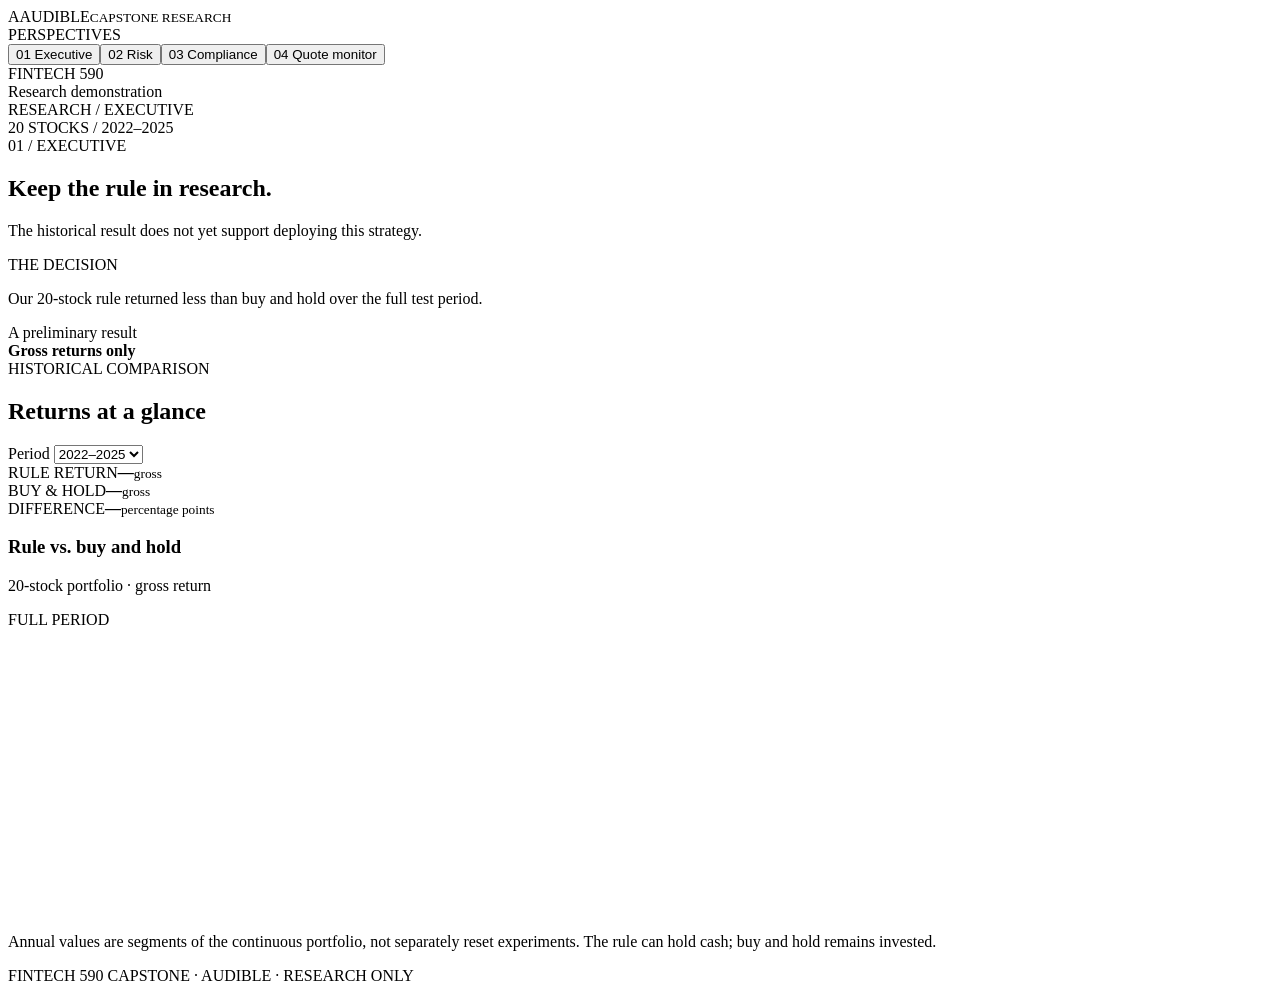
==== capstone_html/audible_html/index.html @ cc160c87 "Add 20-stock HTML capstone team handoff" ====
<!doctype html>
<html lang="en">
<head><meta charset="utf-8"><meta name="viewport" content="width=device-width,initial-scale=1"><title>Audible | Research dashboard</title><link rel="stylesheet" href="/styles.css"><script src="/app.js" defer></script></head>
<body>
<aside class="sidebar"><div class="brand"><span class="brand-mark">A</span><span>AUDIBLE<small>CAPSTONE RESEARCH</small></span></div><div class="nav-label">PERSPECTIVES</div><nav aria-label="Dashboard views"><button class="nav active" data-view="executive">01 <span>Executive</span></button><button class="nav" data-view="risk">02 <span>Risk</span></button><button class="nav" data-view="compliance">03 <span>Compliance</span></button><button class="nav" data-view="quotes">04 <span>Quote monitor</span></button></nav><div class="side-foot">FINTECH 590<br><span>Research demonstration</span></div></aside>
<main><header class="top"><div>RESEARCH / <span id="crumb">EXECUTIVE</span></div><div class="top-right">20 STOCKS <span class="separator">/</span> 2022–2025</div></header>
<section id="executive" class="view"><div class="eyebrow">01 / EXECUTIVE</div><h1>Keep the rule in research.</h1><p class="lede">The historical result does not yet support deploying this strategy.</p><div class="insight"><div><span class="label light">THE DECISION</span><p>Our 20-stock rule returned less than buy and hold over the full test period.</p></div><div class="insight-side">A preliminary result<br><strong>Gross returns only</strong></div></div>
<div class="section-row"><div><div class="label">HISTORICAL COMPARISON</div><h2>Returns at a glance</h2></div><label class="select-label" for="period">Period <select id="period"><option value="All">2022–2025</option><option>2022</option><option>2023</option><option>2024</option><option>2025</option></select></label></div>
<div class="metrics"><article><span>RULE RETURN</span><strong id="rule-return">—</strong><small>gross</small></article><article><span>BUY &amp; HOLD</span><strong id="buy-return">—</strong><small>gross</small></article><article><span>DIFFERENCE</span><strong id="difference">—</strong><small>percentage points</small></article></div>
<div class="card chart-card"><div class="card-heading"><div><h3>Rule vs. buy and hold</h3><p>20-stock portfolio · gross return</p></div><span class="tag" id="period-tag">FULL PERIOD</span></div><svg id="return-chart" viewBox="0 0 800 180" role="img" aria-label="Comparison of rule and buy and hold returns"></svg><p class="footnote">Annual values are segments of the continuous portfolio, not separately reset experiments. The rule can hold cash; buy and hold remains invested.</p></div></section>
<section id="risk" class="view" hidden><div class="eyebrow">02 / RISK</div><h1>Compare the risk, too.</h1><p class="lede">The rule had a smaller historical drawdown, but the portfolios had different exposures.</p><div class="section-row"><div><div class="label">2022–2025 · FIXED FULL PERIOD</div><h2>Maximum drawdown</h2></div><span class="tag">GROSS · DAILY CLOSES</span></div><div class="metrics two"><article><span>RULE MAX DRAWDOWN</span><strong>−21.27%</strong><small>trough: Oct 12, 2022</small></article><article><span>BUY &amp; HOLD MAX DRAWDOWN</span><strong>−25.36%</strong><small>trough: Sep 30, 2022</small></article></div><div class="card chart-card"><div class="card-heading"><div><h3>Largest peak-to-trough decline</h3><p>Separate trough dates; smaller magnitude is not proof of lower future risk.</p></div></div><svg id="risk-chart" viewBox="0 0 800 180" role="img" aria-label="Comparison of maximum drawdowns"></svg></div><div class="three-notes"><article><b>Exposure</b><p>The rule may hold cash while the benchmark stays invested.</p></article><article><b>Sample</b><p>Selected after the test period; 10 of 20 names are semiconductor-related.</p></article><article><b>Costs</b><p>The quote-based policy blocks a net estimate because three required events have crossed quotes.</p></article></div></section>
<section id="compliance" class="view" hidden><div class="eyebrow">03 / COMPLIANCE</div><h1>Keep the evidence traceable.</h1><p class="lede">The result is a retrospective, gross-only research finding—not a live strategy signal.</p><div class="card audit"><div class="audit-row"><b>Historical source</b><p>WRDS / CRSP daily data, 2022–2025. The stocks were selected in 2026.</p></div><div class="audit-row"><b>Method</b><p>Equal initial allocations; each stock is held when its prior session return is positive, otherwise its sleeve holds cash. No cross-sleeve rebalancing.</p></div><div class="audit-row"><b>Output</b><p>Derived aggregate results are loaded from a local CSV. The quote-based cost estimate is blocked; gross is not net.</p></div><div class="audit-row"><b>Quote source</b><p>Twelve Data snapshots are fetched separately. They do not update the fixed historical backtest. Quote date and retrieval time are different fields.</p></div><div class="audit-row"><b>Reproducibility</b><p>Source data and calculation code are retained in WRDS. A clean-machine cold start and complete independent reproduction still need verification.</p></div></div><p class="footnote">These are research controls and limitations, not a representation of legal or regulatory compliance.</p></section>
<section id="quotes" class="view" hidden><div class="eyebrow">04 / QUOTE MONITOR</div><h1>A snapshot, not a backtest.</h1><p class="lede">Latest available prices for the same 20 symbols. This page does not update historical results.</p><div class="status" id="status">Checking saved snapshot…</div><div class="section-row"><div><div class="label">TWELVE DATA</div><h2>Latest saved quotes</h2></div><label class="select-label" for="search">Find a symbol <input id="search" type="search" placeholder="e.g. NVDA"></label></div><div class="card table-wrap"><table><thead><tr><th>Symbol</th><th>Exchange</th><th>Price (USD)</th><th>Quote date</th><th>Retrieved (UTC)</th></tr></thead><tbody id="quotes-body"></tbody></table></div><p class="footnote">This is a periodically refreshed snapshot, not a tick-by-tick feed; quotes may be delayed or stale. Check both dates before using a value.</p></section>
<footer>FINTECH 590 CAPSTONE <span>·</span> AUDIBLE <span>·</span> RESEARCH ONLY</footer></main></body></html>
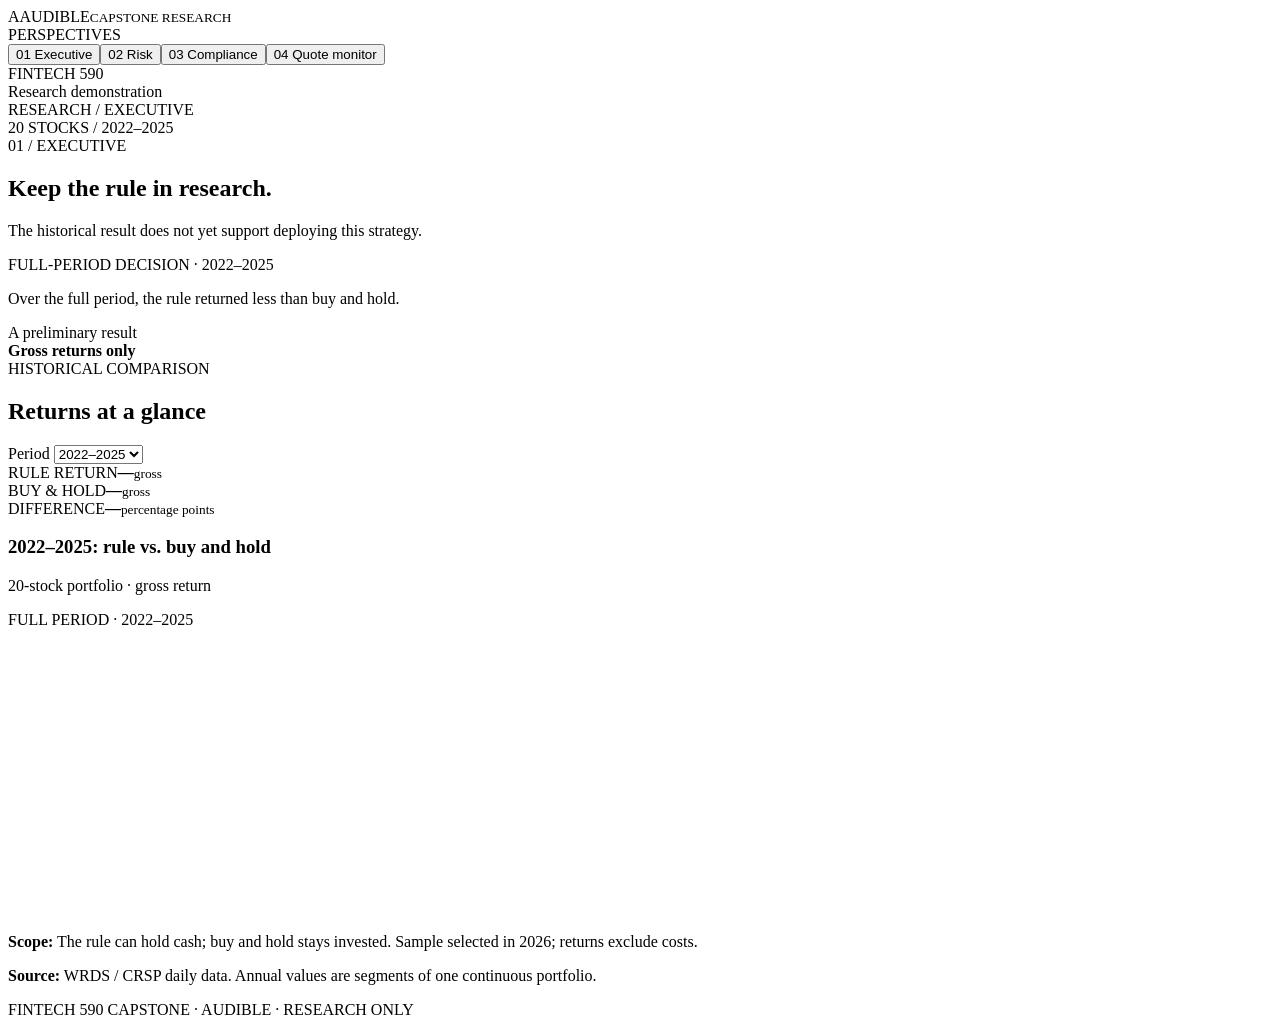
==== commit b0e971d7: "Clarify dashboard periods and chart baselines" ====
--- a/capstone_html/audible_html/index.html
+++ b/capstone_html/audible_html/index.html
@@ -4,11 +4,11 @@
 <body>
 <aside class="sidebar"><div class="brand"><span class="brand-mark">A</span><span>AUDIBLE<small>CAPSTONE RESEARCH</small></span></div><div class="nav-label">PERSPECTIVES</div><nav aria-label="Dashboard views"><button class="nav active" data-view="executive">01 <span>Executive</span></button><button class="nav" data-view="risk">02 <span>Risk</span></button><button class="nav" data-view="compliance">03 <span>Compliance</span></button><button class="nav" data-view="quotes">04 <span>Quote monitor</span></button></nav><div class="side-foot">FINTECH 590<br><span>Research demonstration</span></div></aside>
 <main><header class="top"><div>RESEARCH / <span id="crumb">EXECUTIVE</span></div><div class="top-right">20 STOCKS <span class="separator">/</span> 2022–2025</div></header>
-<section id="executive" class="view"><div class="eyebrow">01 / EXECUTIVE</div><h1>Keep the rule in research.</h1><p class="lede">The historical result does not yet support deploying this strategy.</p><div class="insight"><div><span class="label light">THE DECISION</span><p>Our 20-stock rule returned less than buy and hold over the full test period.</p></div><div class="insight-side">A preliminary result<br><strong>Gross returns only</strong></div></div>
+<section id="executive" class="view"><div class="eyebrow">01 / EXECUTIVE</div><h1>Keep the rule in research.</h1><p class="lede">The historical result does not yet support deploying this strategy.</p><div class="insight"><div><span class="label light">FULL-PERIOD DECISION · 2022–2025</span><p>Over the full period, the rule returned less than buy and hold.</p></div><div class="insight-side">A preliminary result<br><strong>Gross returns only</strong></div></div>
 <div class="section-row"><div><div class="label">HISTORICAL COMPARISON</div><h2>Returns at a glance</h2></div><label class="select-label" for="period">Period <select id="period"><option value="All">2022–2025</option><option>2022</option><option>2023</option><option>2024</option><option>2025</option></select></label></div>
 <div class="metrics"><article><span>RULE RETURN</span><strong id="rule-return">—</strong><small>gross</small></article><article><span>BUY &amp; HOLD</span><strong id="buy-return">—</strong><small>gross</small></article><article><span>DIFFERENCE</span><strong id="difference">—</strong><small>percentage points</small></article></div>
-<div class="card chart-card"><div class="card-heading"><div><h3>Rule vs. buy and hold</h3><p>20-stock portfolio · gross return</p></div><span class="tag" id="period-tag">FULL PERIOD</span></div><svg id="return-chart" viewBox="0 0 800 180" role="img" aria-label="Comparison of rule and buy and hold returns"></svg><p class="footnote">Annual values are segments of the continuous portfolio, not separately reset experiments. The rule can hold cash; buy and hold remains invested.</p></div></section>
-<section id="risk" class="view" hidden><div class="eyebrow">02 / RISK</div><h1>Compare the risk, too.</h1><p class="lede">The rule had a smaller historical drawdown, but the portfolios had different exposures.</p><div class="section-row"><div><div class="label">2022–2025 · FIXED FULL PERIOD</div><h2>Maximum drawdown</h2></div><span class="tag">GROSS · DAILY CLOSES</span></div><div class="metrics two"><article><span>RULE MAX DRAWDOWN</span><strong>−21.27%</strong><small>trough: Oct 12, 2022</small></article><article><span>BUY &amp; HOLD MAX DRAWDOWN</span><strong>−25.36%</strong><small>trough: Sep 30, 2022</small></article></div><div class="card chart-card"><div class="card-heading"><div><h3>Largest peak-to-trough decline</h3><p>Separate trough dates; smaller magnitude is not proof of lower future risk.</p></div></div><svg id="risk-chart" viewBox="0 0 800 180" role="img" aria-label="Comparison of maximum drawdowns"></svg></div><div class="three-notes"><article><b>Exposure</b><p>The rule may hold cash while the benchmark stays invested.</p></article><article><b>Sample</b><p>Selected after the test period; 10 of 20 names are semiconductor-related.</p></article><article><b>Costs</b><p>The quote-based policy blocks a net estimate because three required events have crossed quotes.</p></article></div></section>
+<div class="card chart-card"><div class="card-heading"><div><h3 id="return-title">2022–2025: rule vs. buy and hold</h3><p>20-stock portfolio · gross return</p></div><span class="tag" id="period-tag">FULL PERIOD · 2022–2025</span></div><svg id="return-chart" viewBox="0 0 800 180" role="img" aria-label="Comparison of rule and buy and hold returns"></svg><p class="chart-note"><strong>Scope:</strong> The rule can hold cash; buy and hold stays invested. Sample selected in 2026; returns exclude costs.</p><p class="chart-note"><strong>Source:</strong> WRDS / CRSP daily data. Annual values are segments of one continuous portfolio.</p></div></section>
+<section id="risk" class="view" hidden><div class="eyebrow">02 / RISK</div><h1>Compare the risk, too.</h1><p class="lede">The rule had a smaller historical drawdown, but the portfolios had different exposures.</p><div class="section-row"><div><div class="label">2022–2025 · FIXED FULL PERIOD</div><h2>Maximum drawdown</h2></div><span class="tag">GROSS · DAILY CLOSES</span></div><div class="metrics two"><article><span>RULE MAX DRAWDOWN</span><strong>−21.27%</strong><small>trough: Oct 12, 2022</small></article><article><span>BUY &amp; HOLD MAX DRAWDOWN</span><strong>−25.36%</strong><small>trough: Sep 30, 2022</small></article></div><div class="card chart-card"><div class="card-heading"><div><h3>2022–2025: largest peak-to-trough decline</h3><p>Separate trough dates; smaller magnitude is not proof of lower future risk.</p></div></div><svg id="risk-chart" viewBox="0 0 800 180" role="img" aria-label="2022 to 2025 maximum drawdown: rule minus 21.27 percent; buy and hold minus 25.36 percent."></svg><p class="chart-note"><strong>Source:</strong> WRDS / CRSP daily data; gross results for 20 stocks selected in 2026.</p></div><div class="three-notes"><article><b>Exposure</b><p>The rule may hold cash while the benchmark stays invested.</p></article><article><b>Sample</b><p>Selected after the test period; 10 of 20 names are semiconductor-related.</p></article><article><b>Costs</b><p>The quote-based policy blocks a net estimate because three required events have crossed quotes.</p></article></div></section>
 <section id="compliance" class="view" hidden><div class="eyebrow">03 / COMPLIANCE</div><h1>Keep the evidence traceable.</h1><p class="lede">The result is a retrospective, gross-only research finding—not a live strategy signal.</p><div class="card audit"><div class="audit-row"><b>Historical source</b><p>WRDS / CRSP daily data, 2022–2025. The stocks were selected in 2026.</p></div><div class="audit-row"><b>Method</b><p>Equal initial allocations; each stock is held when its prior session return is positive, otherwise its sleeve holds cash. No cross-sleeve rebalancing.</p></div><div class="audit-row"><b>Output</b><p>Derived aggregate results are loaded from a local CSV. The quote-based cost estimate is blocked; gross is not net.</p></div><div class="audit-row"><b>Quote source</b><p>Twelve Data snapshots are fetched separately. They do not update the fixed historical backtest. Quote date and retrieval time are different fields.</p></div><div class="audit-row"><b>Reproducibility</b><p>Source data and calculation code are retained in WRDS. A clean-machine cold start and complete independent reproduction still need verification.</p></div></div><p class="footnote">These are research controls and limitations, not a representation of legal or regulatory compliance.</p></section>
 <section id="quotes" class="view" hidden><div class="eyebrow">04 / QUOTE MONITOR</div><h1>A snapshot, not a backtest.</h1><p class="lede">Latest available prices for the same 20 symbols. This page does not update historical results.</p><div class="status" id="status">Checking saved snapshot…</div><div class="section-row"><div><div class="label">TWELVE DATA</div><h2>Latest saved quotes</h2></div><label class="select-label" for="search">Find a symbol <input id="search" type="search" placeholder="e.g. NVDA"></label></div><div class="card table-wrap"><table><thead><tr><th>Symbol</th><th>Exchange</th><th>Price (USD)</th><th>Quote date</th><th>Retrieved (UTC)</th></tr></thead><tbody id="quotes-body"></tbody></table></div><p class="footnote">This is a periodically refreshed snapshot, not a tick-by-tick feed; quotes may be delayed or stale. Check both dates before using a value.</p></section>
 <footer>FINTECH 590 CAPSTONE <span>·</span> AUDIBLE <span>·</span> RESEARCH ONLY</footer></main></body></html>
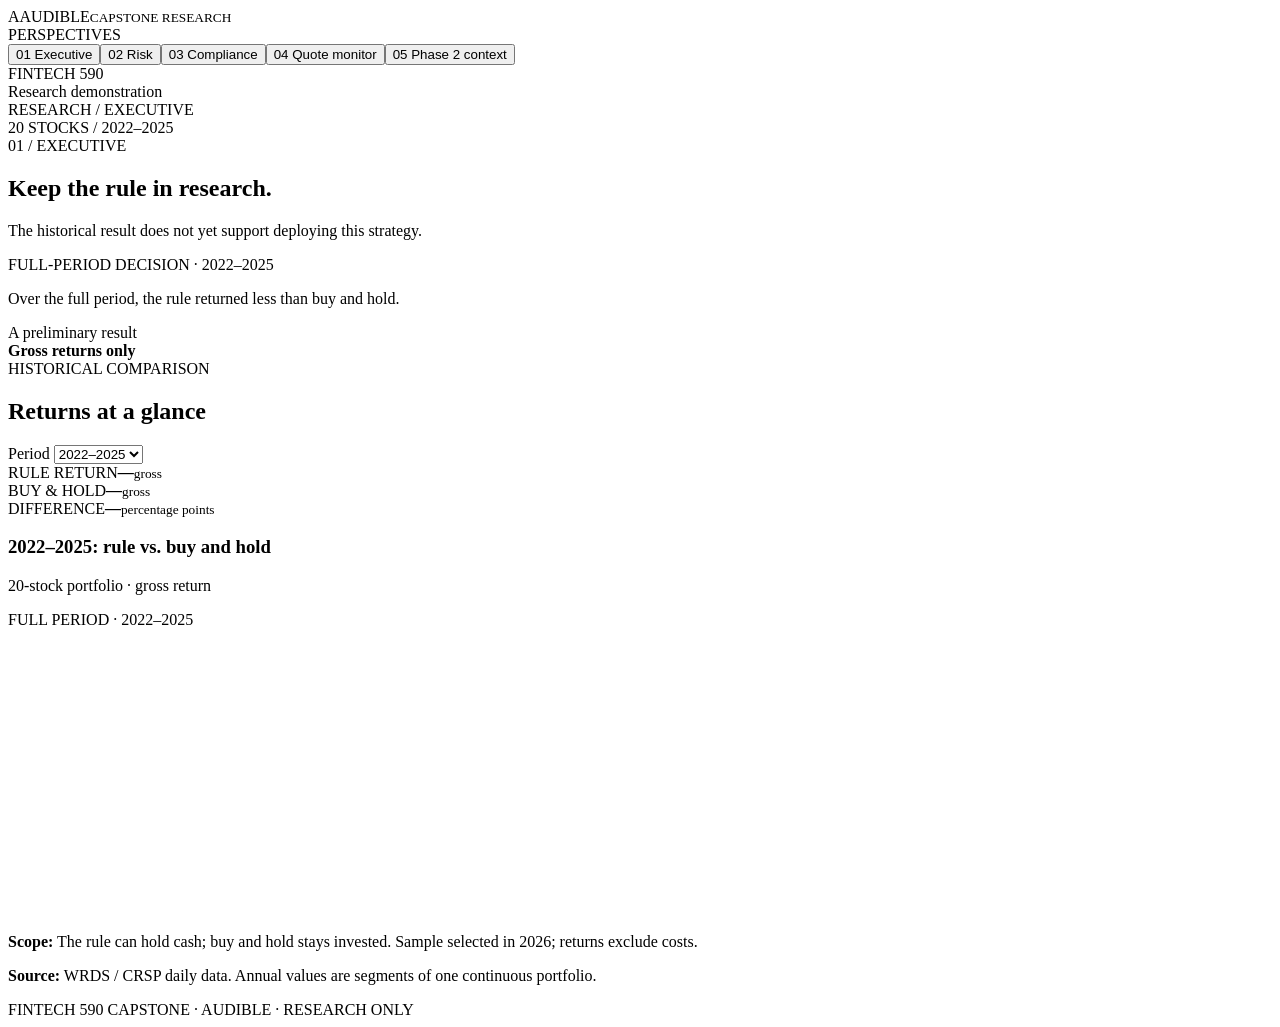
==== commit 07e7500d: "Add Phase 2 risk console context to capstone dashboard" ====
--- a/capstone_html/audible_html/index.html
+++ b/capstone_html/audible_html/index.html
@@ -2,8 +2,8 @@
 <html lang="en">
 <head><meta charset="utf-8"><meta name="viewport" content="width=device-width,initial-scale=1"><title>Audible | Research dashboard</title><link rel="stylesheet" href="/styles.css"><script src="/app.js" defer></script></head>
 <body>
-<aside class="sidebar"><div class="brand"><span class="brand-mark">A</span><span>AUDIBLE<small>CAPSTONE RESEARCH</small></span></div><div class="nav-label">PERSPECTIVES</div><nav aria-label="Dashboard views"><button class="nav active" data-view="executive">01 <span>Executive</span></button><button class="nav" data-view="risk">02 <span>Risk</span></button><button class="nav" data-view="compliance">03 <span>Compliance</span></button><button class="nav" data-view="quotes">04 <span>Quote monitor</span></button></nav><div class="side-foot">FINTECH 590<br><span>Research demonstration</span></div></aside>
-<main><header class="top"><div>RESEARCH / <span id="crumb">EXECUTIVE</span></div><div class="top-right">20 STOCKS <span class="separator">/</span> 2022–2025</div></header>
+<aside class="sidebar"><div class="brand"><span class="brand-mark">A</span><span>AUDIBLE<small>CAPSTONE RESEARCH</small></span></div><div class="nav-label">PERSPECTIVES</div><nav aria-label="Dashboard views"><button class="nav active" data-view="executive">01 <span>Executive</span></button><button class="nav" data-view="risk">02 <span>Risk</span></button><button class="nav" data-view="compliance">03 <span>Compliance</span></button><button class="nav" data-view="quotes">04 <span>Quote monitor</span></button><button class="nav" data-view="phase2">05 <span>Phase 2 context</span></button></nav><div class="side-foot">FINTECH 590<br><span>Research demonstration</span></div></aside>
+<main><header class="top"><div>RESEARCH / <span id="crumb">EXECUTIVE</span></div><div class="top-right"><span id="scope-equity">20 STOCKS <span class="separator">/</span> 2022–2025</span><span id="scope-phase2" hidden>5 BANKS <span class="separator">/</span> JUNE 2026</span></div></header>
 <section id="executive" class="view"><div class="eyebrow">01 / EXECUTIVE</div><h1>Keep the rule in research.</h1><p class="lede">The historical result does not yet support deploying this strategy.</p><div class="insight"><div><span class="label light">FULL-PERIOD DECISION · 2022–2025</span><p>Over the full period, the rule returned less than buy and hold.</p></div><div class="insight-side">A preliminary result<br><strong>Gross returns only</strong></div></div>
 <div class="section-row"><div><div class="label">HISTORICAL COMPARISON</div><h2>Returns at a glance</h2></div><label class="select-label" for="period">Period <select id="period"><option value="All">2022–2025</option><option>2022</option><option>2023</option><option>2024</option><option>2025</option></select></label></div>
 <div class="metrics"><article><span>RULE RETURN</span><strong id="rule-return">—</strong><small>gross</small></article><article><span>BUY &amp; HOLD</span><strong id="buy-return">—</strong><small>gross</small></article><article><span>DIFFERENCE</span><strong id="difference">—</strong><small>percentage points</small></article></div>
@@ -11,4 +11,5 @@
 <section id="risk" class="view" hidden><div class="eyebrow">02 / RISK</div><h1>Compare the risk, too.</h1><p class="lede">The rule had a smaller historical drawdown, but the portfolios had different exposures.</p><div class="section-row"><div><div class="label">2022–2025 · FIXED FULL PERIOD</div><h2>Maximum drawdown</h2></div><span class="tag">GROSS · DAILY CLOSES</span></div><div class="metrics two"><article><span>RULE MAX DRAWDOWN</span><strong>−21.27%</strong><small>trough: Oct 12, 2022</small></article><article><span>BUY &amp; HOLD MAX DRAWDOWN</span><strong>−25.36%</strong><small>trough: Sep 30, 2022</small></article></div><div class="card chart-card"><div class="card-heading"><div><h3>2022–2025: largest peak-to-trough decline</h3><p>Separate trough dates; smaller magnitude is not proof of lower future risk.</p></div></div><svg id="risk-chart" viewBox="0 0 800 180" role="img" aria-label="2022 to 2025 maximum drawdown: rule minus 21.27 percent; buy and hold minus 25.36 percent."></svg><p class="chart-note"><strong>Source:</strong> WRDS / CRSP daily data; gross results for 20 stocks selected in 2026.</p></div><div class="three-notes"><article><b>Exposure</b><p>The rule may hold cash while the benchmark stays invested.</p></article><article><b>Sample</b><p>Selected after the test period; 10 of 20 names are semiconductor-related.</p></article><article><b>Costs</b><p>The quote-based policy blocks a net estimate because three required events have crossed quotes.</p></article></div></section>
 <section id="compliance" class="view" hidden><div class="eyebrow">03 / COMPLIANCE</div><h1>Keep the evidence traceable.</h1><p class="lede">The result is a retrospective, gross-only research finding—not a live strategy signal.</p><div class="card audit"><div class="audit-row"><b>Historical source</b><p>WRDS / CRSP daily data, 2022–2025. The stocks were selected in 2026.</p></div><div class="audit-row"><b>Method</b><p>Equal initial allocations; each stock is held when its prior session return is positive, otherwise its sleeve holds cash. No cross-sleeve rebalancing.</p></div><div class="audit-row"><b>Output</b><p>Derived aggregate results are loaded from a local CSV. The quote-based cost estimate is blocked; gross is not net.</p></div><div class="audit-row"><b>Quote source</b><p>Twelve Data snapshots are fetched separately. They do not update the fixed historical backtest. Quote date and retrieval time are different fields.</p></div><div class="audit-row"><b>Reproducibility</b><p>Source data and calculation code are retained in WRDS. A clean-machine cold start and complete independent reproduction still need verification.</p></div></div><p class="footnote">These are research controls and limitations, not a representation of legal or regulatory compliance.</p></section>
 <section id="quotes" class="view" hidden><div class="eyebrow">04 / QUOTE MONITOR</div><h1>A snapshot, not a backtest.</h1><p class="lede">Latest available prices for the same 20 symbols. This page does not update historical results.</p><div class="status" id="status">Checking saved snapshot…</div><div class="section-row"><div><div class="label">TWELVE DATA</div><h2>Latest saved quotes</h2></div><label class="select-label" for="search">Find a symbol <input id="search" type="search" placeholder="e.g. NVDA"></label></div><div class="card table-wrap"><table><thead><tr><th>Symbol</th><th>Exchange</th><th>Price (USD)</th><th>Quote date</th><th>Retrieved (UTC)</th></tr></thead><tbody id="quotes-body"></tbody></table></div><p class="footnote">This is a periodically refreshed snapshot, not a tick-by-tick feed; quotes may be delayed or stale. Check both dates before using a value.</p></section>
+<section id="phase2" class="view" hidden><div class="eyebrow">05 / PHASE 2 CONTEXT</div><h1>Review the funding risk.</h1><p class="lede">Our earlier bank risk console recommended a targeted funding-liquidity watch for JPMorgan Chase.</p><div class="card audit"><div class="audit-row"><b>Earlier analysis</b><p>We compared five bank holding companies using FR Y-9C data and illustrative classroom stress scenarios. JPMorgan had the lowest 12-month repricing-gap proxy in the group, despite its strong starting capital ratio.</p></div><div class="audit-row"><b>Connection to this capstone</b><p>Both projects lead with a recommendation and explain the evidence and limitations. The bank stress scenarios and this capstone's equity backtest use different data, methods, and periods; their results should not be combined.</p></div><div class="audit-row"><b>Explore Phase 2</b><p><a href="https://github.com/Lengwinex9xLok/Fintech590/blob/main/Fintech590_Defense1_RiskConsole.pbix" target="_blank" rel="noopener noreferrer">Open the original Power BI console</a> &nbsp;·&nbsp; <a href="https://github.com/Lengwinex9xLok/Fintech590/blob/main/Defense%201/Institutional_Risk_Memo.md" target="_blank" rel="noopener noreferrer">Read the risk memo</a></p></div></div><p class="footnote">The bank scenarios are classroom assumptions, not forecasts; the repricing-gap proxy is not a liquidity coverage ratio.</p></section>
 <footer>FINTECH 590 CAPSTONE <span>·</span> AUDIBLE <span>·</span> RESEARCH ONLY</footer></main></body></html>
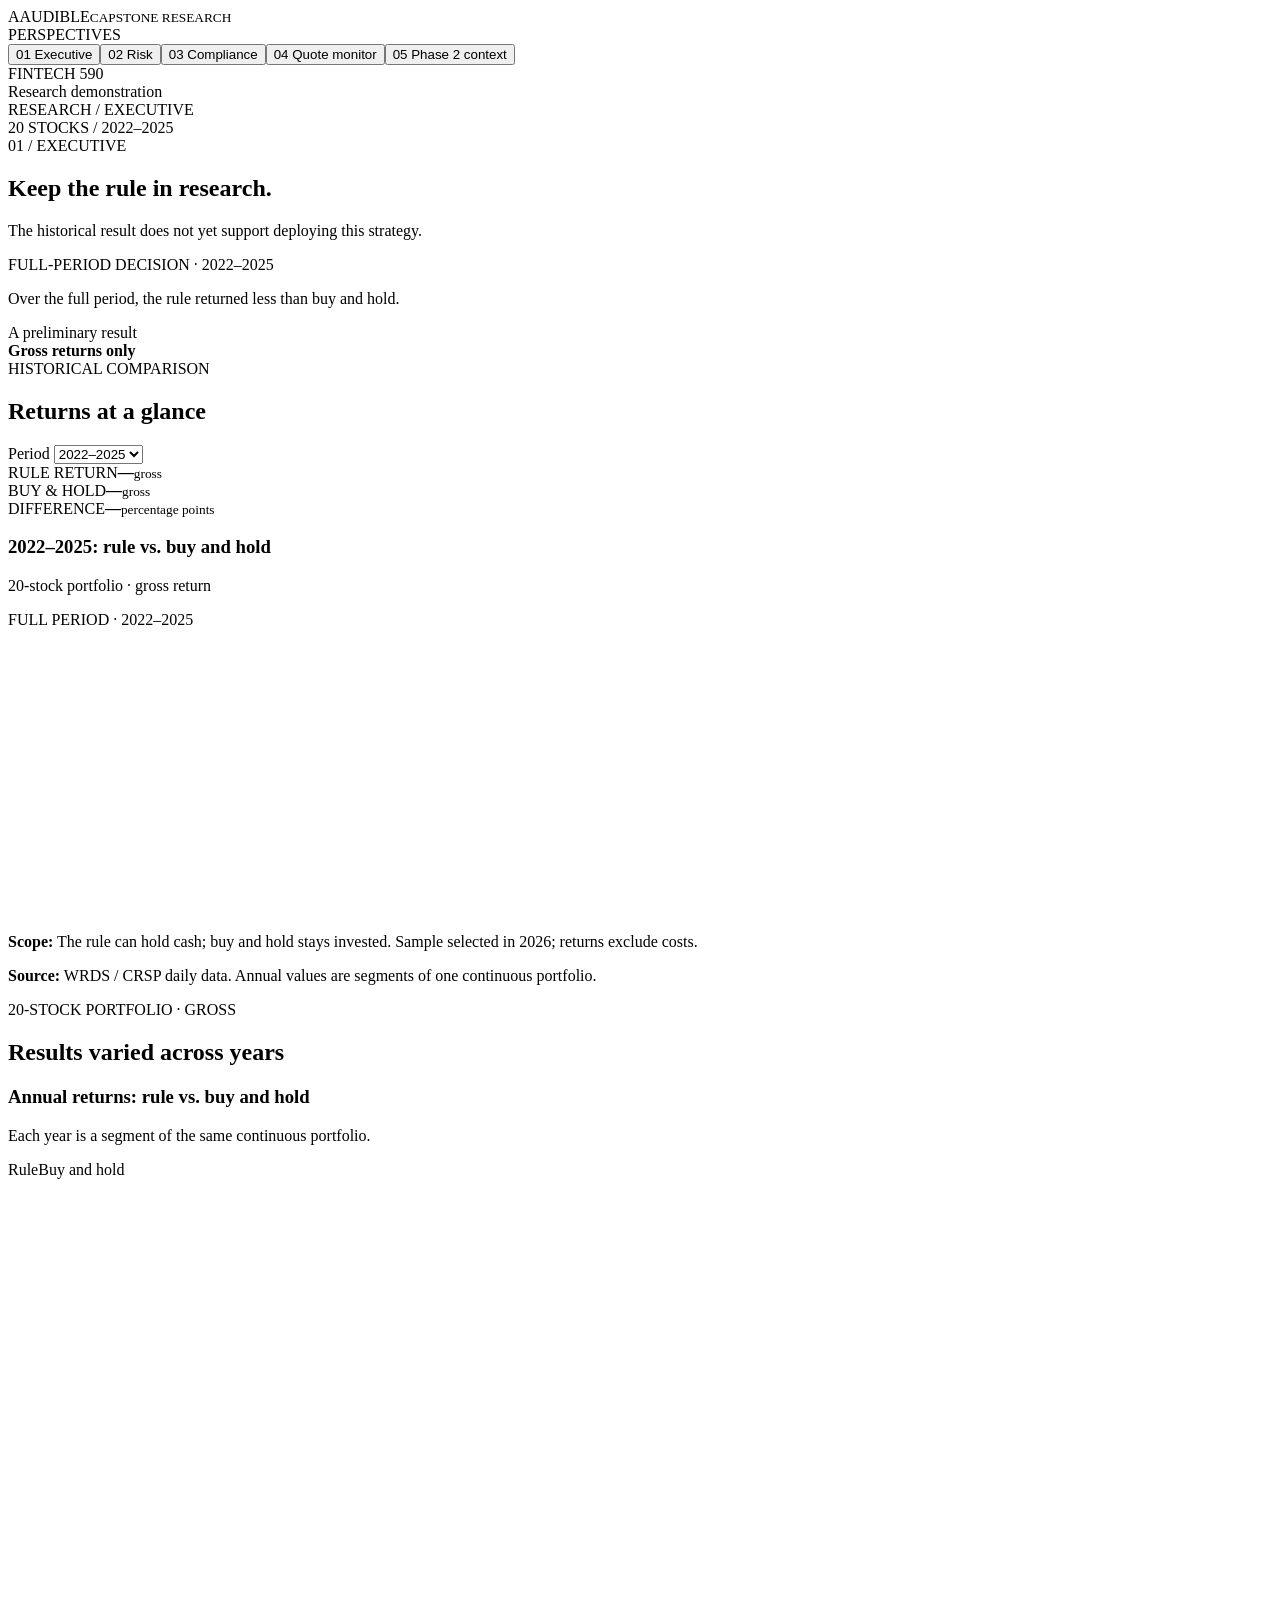
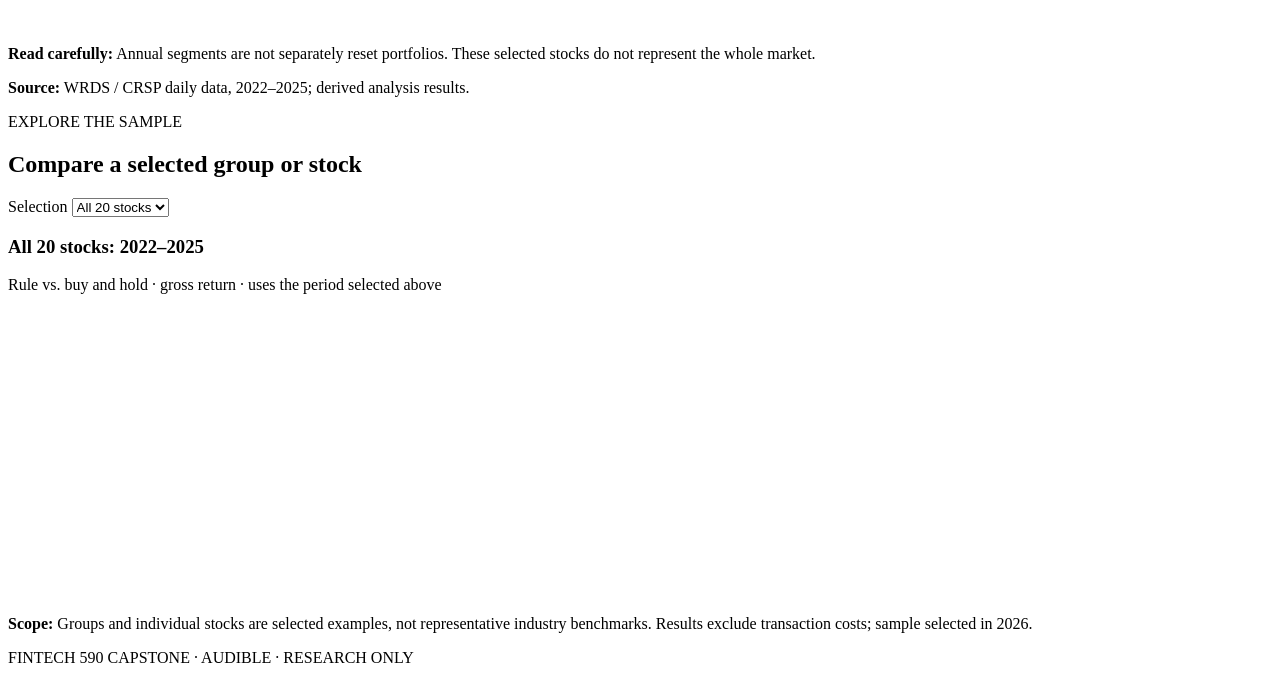
==== commit a932e749: "Add annual and sample exploration to capstone dashboard" ====
--- a/capstone_html/audible_html/index.html
+++ b/capstone_html/audible_html/index.html
@@ -7,9 +7,13 @@
 <section id="executive" class="view"><div class="eyebrow">01 / EXECUTIVE</div><h1>Keep the rule in research.</h1><p class="lede">The historical result does not yet support deploying this strategy.</p><div class="insight"><div><span class="label light">FULL-PERIOD DECISION · 2022–2025</span><p>Over the full period, the rule returned less than buy and hold.</p></div><div class="insight-side">A preliminary result<br><strong>Gross returns only</strong></div></div>
 <div class="section-row"><div><div class="label">HISTORICAL COMPARISON</div><h2>Returns at a glance</h2></div><label class="select-label" for="period">Period <select id="period"><option value="All">2022–2025</option><option>2022</option><option>2023</option><option>2024</option><option>2025</option></select></label></div>
 <div class="metrics"><article><span>RULE RETURN</span><strong id="rule-return">—</strong><small>gross</small></article><article><span>BUY &amp; HOLD</span><strong id="buy-return">—</strong><small>gross</small></article><article><span>DIFFERENCE</span><strong id="difference">—</strong><small>percentage points</small></article></div>
-<div class="card chart-card"><div class="card-heading"><div><h3 id="return-title">2022–2025: rule vs. buy and hold</h3><p>20-stock portfolio · gross return</p></div><span class="tag" id="period-tag">FULL PERIOD · 2022–2025</span></div><svg id="return-chart" viewBox="0 0 800 180" role="img" aria-label="Comparison of rule and buy and hold returns"></svg><p class="chart-note"><strong>Scope:</strong> The rule can hold cash; buy and hold stays invested. Sample selected in 2026; returns exclude costs.</p><p class="chart-note"><strong>Source:</strong> WRDS / CRSP daily data. Annual values are segments of one continuous portfolio.</p></div></section>
+<div class="card chart-card"><div class="card-heading"><div><h3 id="return-title">2022–2025: rule vs. buy and hold</h3><p>20-stock portfolio · gross return</p></div><span class="tag" id="period-tag">FULL PERIOD · 2022–2025</span></div><svg id="return-chart" viewBox="0 0 800 180" role="img" aria-label="Comparison of rule and buy and hold returns"></svg><p class="chart-note"><strong>Scope:</strong> The rule can hold cash; buy and hold stays invested. Sample selected in 2026; returns exclude costs.</p><p class="chart-note"><strong>Source:</strong> WRDS / CRSP daily data. Annual values are segments of one continuous portfolio.</p></div>
+<div class="section-row"><div><div class="label">20-STOCK PORTFOLIO · GROSS</div><h2>Results varied across years</h2></div></div>
+<div class="card chart-card"><div class="card-heading"><div><h3>Annual returns: rule vs. buy and hold</h3><p>Each year is a segment of the same continuous portfolio.</p></div></div><div class="chart-legend"><span><i class="legend-rule"></i>Rule</span><span><i class="legend-buy"></i>Buy and hold</span></div><svg id="annual-chart" class="annual-chart" viewBox="0 0 850 300" role="img" aria-label="Annual gross return comparison, loading"></svg><p id="annual-status" class="chart-note" hidden>Annual results are unavailable.</p><p class="chart-note"><strong>Read carefully:</strong> Annual segments are not separately reset portfolios. These selected stocks do not represent the whole market.</p><p class="chart-note"><strong>Source:</strong> WRDS / CRSP daily data, 2022–2025; derived analysis results.</p></div>
+<div class="section-row"><div><div class="label">EXPLORE THE SAMPLE</div><h2>Compare a selected group or stock</h2></div><label class="select-label" for="sample">Selection <select id="sample"><option value="Sample|All 20">All 20 stocks</option></select></label></div>
+<div class="card chart-card"><div class="card-heading"><div><h3 id="sample-title">All 20 stocks: 2022–2025</h3><p>Rule vs. buy and hold · gross return · uses the period selected above</p></div></div><svg id="sample-chart" viewBox="0 0 800 180" role="img" aria-label="Selected sample comparison, loading"></svg><p id="sample-status" class="chart-note" hidden>Selected results are unavailable.</p><p class="chart-note"><strong>Scope:</strong> Groups and individual stocks are selected examples, not representative industry benchmarks. Results exclude transaction costs; sample selected in 2026.</p></div></section>
 <section id="risk" class="view" hidden><div class="eyebrow">02 / RISK</div><h1>Compare the risk, too.</h1><p class="lede">The rule had a smaller historical drawdown, but the portfolios had different exposures.</p><div class="section-row"><div><div class="label">2022–2025 · FIXED FULL PERIOD</div><h2>Maximum drawdown</h2></div><span class="tag">GROSS · DAILY CLOSES</span></div><div class="metrics two"><article><span>RULE MAX DRAWDOWN</span><strong>−21.27%</strong><small>trough: Oct 12, 2022</small></article><article><span>BUY &amp; HOLD MAX DRAWDOWN</span><strong>−25.36%</strong><small>trough: Sep 30, 2022</small></article></div><div class="card chart-card"><div class="card-heading"><div><h3>2022–2025: largest peak-to-trough decline</h3><p>Separate trough dates; smaller magnitude is not proof of lower future risk.</p></div></div><svg id="risk-chart" viewBox="0 0 800 180" role="img" aria-label="2022 to 2025 maximum drawdown: rule minus 21.27 percent; buy and hold minus 25.36 percent."></svg><p class="chart-note"><strong>Source:</strong> WRDS / CRSP daily data; gross results for 20 stocks selected in 2026.</p></div><div class="three-notes"><article><b>Exposure</b><p>The rule may hold cash while the benchmark stays invested.</p></article><article><b>Sample</b><p>Selected after the test period; 10 of 20 names are semiconductor-related.</p></article><article><b>Costs</b><p>The quote-based policy blocks a net estimate because three required events have crossed quotes.</p></article></div></section>
-<section id="compliance" class="view" hidden><div class="eyebrow">03 / COMPLIANCE</div><h1>Keep the evidence traceable.</h1><p class="lede">The result is a retrospective, gross-only research finding—not a live strategy signal.</p><div class="card audit"><div class="audit-row"><b>Historical source</b><p>WRDS / CRSP daily data, 2022–2025. The stocks were selected in 2026.</p></div><div class="audit-row"><b>Method</b><p>Equal initial allocations; each stock is held when its prior session return is positive, otherwise its sleeve holds cash. No cross-sleeve rebalancing.</p></div><div class="audit-row"><b>Output</b><p>Derived aggregate results are loaded from a local CSV. The quote-based cost estimate is blocked; gross is not net.</p></div><div class="audit-row"><b>Quote source</b><p>Twelve Data snapshots are fetched separately. They do not update the fixed historical backtest. Quote date and retrieval time are different fields.</p></div><div class="audit-row"><b>Reproducibility</b><p>Source data and calculation code are retained in WRDS. A clean-machine cold start and complete independent reproduction still need verification.</p></div></div><p class="footnote">These are research controls and limitations, not a representation of legal or regulatory compliance.</p></section>
+<section id="compliance" class="view" hidden><div class="eyebrow">03 / COMPLIANCE</div><h1>Keep the evidence traceable.</h1><p class="lede">The result is a retrospective, gross-only research finding—not a live strategy signal.</p><div class="section-row compact-row"><div><div class="label">SYSTEM OVERVIEW</div><h2>Two data paths, one interface</h2></div></div><div class="card flow-card"><div class="flow-line"><span>WRDS / CRSP<br><small>2022–2025 daily data</small></span><b aria-hidden="true">→</b><span>Python analysis<br><small>rule &amp; benchmark</small></span><b aria-hidden="true">→</b><span>Saved results<br><small>derived CSV</small></span><b aria-hidden="true">→</b><span>HTML dashboard<br><small>historical views</small></span></div><div class="flow-separate"><b>Twelve Data</b> → saved quote snapshot → <b>Quote Monitor</b><br><small>The quote feed does not rerun the historical backtest.</small></div></div><div class="card audit"><div class="audit-row"><b>Historical source</b><p>WRDS / CRSP daily data, 2022–2025. The stocks were selected in 2026.</p></div><div class="audit-row"><b>Method</b><p>Equal initial allocations; each stock is held when its prior session return is positive, otherwise its sleeve holds cash. No cross-sleeve rebalancing.</p></div><div class="audit-row"><b>Output</b><p>Derived aggregate results are loaded from a local CSV. The quote-based cost estimate is blocked; gross is not net.</p></div><div class="audit-row"><b>Quote source</b><p>Twelve Data snapshots are fetched separately. They do not update the fixed historical backtest. Quote date and retrieval time are different fields.</p></div><div class="audit-row"><b>Reproducibility</b><p>A read-only replay on saved WRDS inputs matched all 140 result rows. A fresh-source audit and no-manual-steps cold start remain unverified.</p></div></div><p class="footnote">These are research controls and limitations, not a representation of legal or regulatory compliance.</p></section>
 <section id="quotes" class="view" hidden><div class="eyebrow">04 / QUOTE MONITOR</div><h1>A snapshot, not a backtest.</h1><p class="lede">Latest available prices for the same 20 symbols. This page does not update historical results.</p><div class="status" id="status">Checking saved snapshot…</div><div class="section-row"><div><div class="label">TWELVE DATA</div><h2>Latest saved quotes</h2></div><label class="select-label" for="search">Find a symbol <input id="search" type="search" placeholder="e.g. NVDA"></label></div><div class="card table-wrap"><table><thead><tr><th>Symbol</th><th>Exchange</th><th>Price (USD)</th><th>Quote date</th><th>Retrieved (UTC)</th></tr></thead><tbody id="quotes-body"></tbody></table></div><p class="footnote">This is a periodically refreshed snapshot, not a tick-by-tick feed; quotes may be delayed or stale. Check both dates before using a value.</p></section>
 <section id="phase2" class="view" hidden><div class="eyebrow">05 / PHASE 2 CONTEXT</div><h1>Review the funding risk.</h1><p class="lede">Our earlier bank risk console recommended a targeted funding-liquidity watch for JPMorgan Chase.</p><div class="card audit"><div class="audit-row"><b>Earlier analysis</b><p>We compared five bank holding companies using FR Y-9C data and illustrative classroom stress scenarios. JPMorgan had the lowest 12-month repricing-gap proxy in the group, despite its strong starting capital ratio.</p></div><div class="audit-row"><b>Connection to this capstone</b><p>Both projects lead with a recommendation and explain the evidence and limitations. The bank stress scenarios and this capstone's equity backtest use different data, methods, and periods; their results should not be combined.</p></div><div class="audit-row"><b>Explore Phase 2</b><p><a href="https://github.com/Lengwinex9xLok/Fintech590/blob/main/Fintech590_Defense1_RiskConsole.pbix" target="_blank" rel="noopener noreferrer">Open the original Power BI console</a> &nbsp;·&nbsp; <a href="https://github.com/Lengwinex9xLok/Fintech590/blob/main/Defense%201/Institutional_Risk_Memo.md" target="_blank" rel="noopener noreferrer">Read the risk memo</a></p></div></div><p class="footnote">The bank scenarios are classroom assumptions, not forecasts; the repricing-gap proxy is not a liquidity coverage ratio.</p></section>
 <footer>FINTECH 590 CAPSTONE <span>·</span> AUDIBLE <span>·</span> RESEARCH ONLY</footer></main></body></html>
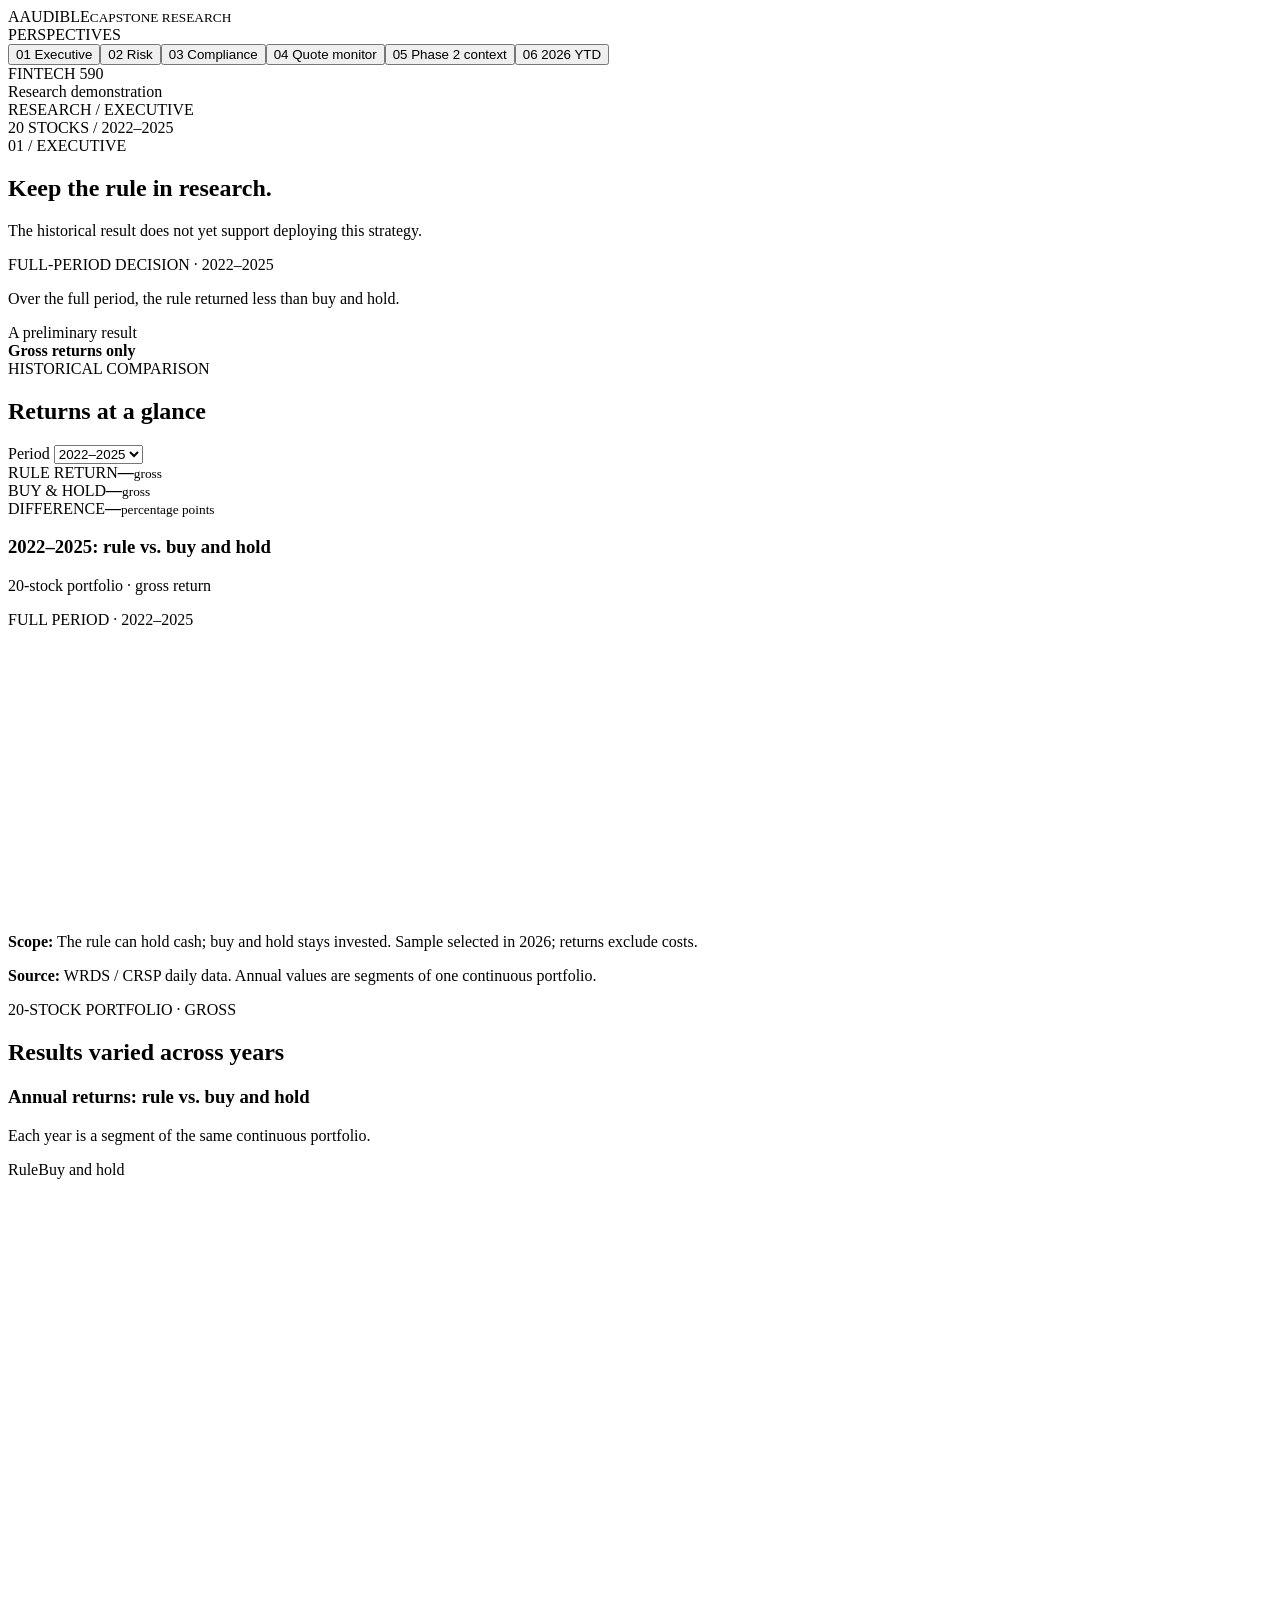
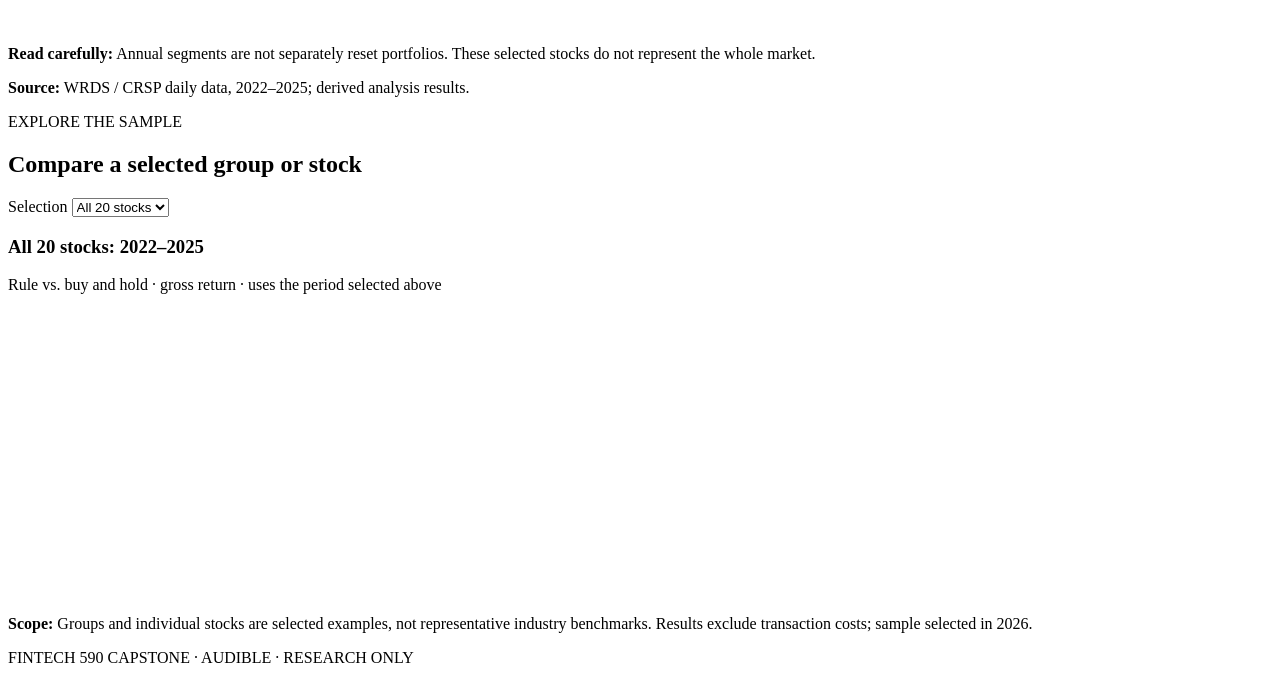
==== commit d3ea9038: "Add validated 2026 YTD supplement to Audible dashboard" ====
--- a/capstone_html/audible_html/index.html
+++ b/capstone_html/audible_html/index.html
@@ -1,19 +1,34 @@
-<!doctype html>
-<html lang="en">
-<head><meta charset="utf-8"><meta name="viewport" content="width=device-width,initial-scale=1"><title>Audible | Research dashboard</title><link rel="stylesheet" href="/styles.css"><script src="/app.js" defer></script></head>
-<body>
-<aside class="sidebar"><div class="brand"><span class="brand-mark">A</span><span>AUDIBLE<small>CAPSTONE RESEARCH</small></span></div><div class="nav-label">PERSPECTIVES</div><nav aria-label="Dashboard views"><button class="nav active" data-view="executive">01 <span>Executive</span></button><button class="nav" data-view="risk">02 <span>Risk</span></button><button class="nav" data-view="compliance">03 <span>Compliance</span></button><button class="nav" data-view="quotes">04 <span>Quote monitor</span></button><button class="nav" data-view="phase2">05 <span>Phase 2 context</span></button></nav><div class="side-foot">FINTECH 590<br><span>Research demonstration</span></div></aside>
-<main><header class="top"><div>RESEARCH / <span id="crumb">EXECUTIVE</span></div><div class="top-right"><span id="scope-equity">20 STOCKS <span class="separator">/</span> 2022–2025</span><span id="scope-phase2" hidden>5 BANKS <span class="separator">/</span> JUNE 2026</span></div></header>
-<section id="executive" class="view"><div class="eyebrow">01 / EXECUTIVE</div><h1>Keep the rule in research.</h1><p class="lede">The historical result does not yet support deploying this strategy.</p><div class="insight"><div><span class="label light">FULL-PERIOD DECISION · 2022–2025</span><p>Over the full period, the rule returned less than buy and hold.</p></div><div class="insight-side">A preliminary result<br><strong>Gross returns only</strong></div></div>
-<div class="section-row"><div><div class="label">HISTORICAL COMPARISON</div><h2>Returns at a glance</h2></div><label class="select-label" for="period">Period <select id="period"><option value="All">2022–2025</option><option>2022</option><option>2023</option><option>2024</option><option>2025</option></select></label></div>
-<div class="metrics"><article><span>RULE RETURN</span><strong id="rule-return">—</strong><small>gross</small></article><article><span>BUY &amp; HOLD</span><strong id="buy-return">—</strong><small>gross</small></article><article><span>DIFFERENCE</span><strong id="difference">—</strong><small>percentage points</small></article></div>
-<div class="card chart-card"><div class="card-heading"><div><h3 id="return-title">2022–2025: rule vs. buy and hold</h3><p>20-stock portfolio · gross return</p></div><span class="tag" id="period-tag">FULL PERIOD · 2022–2025</span></div><svg id="return-chart" viewBox="0 0 800 180" role="img" aria-label="Comparison of rule and buy and hold returns"></svg><p class="chart-note"><strong>Scope:</strong> The rule can hold cash; buy and hold stays invested. Sample selected in 2026; returns exclude costs.</p><p class="chart-note"><strong>Source:</strong> WRDS / CRSP daily data. Annual values are segments of one continuous portfolio.</p></div>
-<div class="section-row"><div><div class="label">20-STOCK PORTFOLIO · GROSS</div><h2>Results varied across years</h2></div></div>
-<div class="card chart-card"><div class="card-heading"><div><h3>Annual returns: rule vs. buy and hold</h3><p>Each year is a segment of the same continuous portfolio.</p></div></div><div class="chart-legend"><span><i class="legend-rule"></i>Rule</span><span><i class="legend-buy"></i>Buy and hold</span></div><svg id="annual-chart" class="annual-chart" viewBox="0 0 850 300" role="img" aria-label="Annual gross return comparison, loading"></svg><p id="annual-status" class="chart-note" hidden>Annual results are unavailable.</p><p class="chart-note"><strong>Read carefully:</strong> Annual segments are not separately reset portfolios. These selected stocks do not represent the whole market.</p><p class="chart-note"><strong>Source:</strong> WRDS / CRSP daily data, 2022–2025; derived analysis results.</p></div>
-<div class="section-row"><div><div class="label">EXPLORE THE SAMPLE</div><h2>Compare a selected group or stock</h2></div><label class="select-label" for="sample">Selection <select id="sample"><option value="Sample|All 20">All 20 stocks</option></select></label></div>
-<div class="card chart-card"><div class="card-heading"><div><h3 id="sample-title">All 20 stocks: 2022–2025</h3><p>Rule vs. buy and hold · gross return · uses the period selected above</p></div></div><svg id="sample-chart" viewBox="0 0 800 180" role="img" aria-label="Selected sample comparison, loading"></svg><p id="sample-status" class="chart-note" hidden>Selected results are unavailable.</p><p class="chart-note"><strong>Scope:</strong> Groups and individual stocks are selected examples, not representative industry benchmarks. Results exclude transaction costs; sample selected in 2026.</p></div></section>
-<section id="risk" class="view" hidden><div class="eyebrow">02 / RISK</div><h1>Compare the risk, too.</h1><p class="lede">The rule had a smaller historical drawdown, but the portfolios had different exposures.</p><div class="section-row"><div><div class="label">2022–2025 · FIXED FULL PERIOD</div><h2>Maximum drawdown</h2></div><span class="tag">GROSS · DAILY CLOSES</span></div><div class="metrics two"><article><span>RULE MAX DRAWDOWN</span><strong>−21.27%</strong><small>trough: Oct 12, 2022</small></article><article><span>BUY &amp; HOLD MAX DRAWDOWN</span><strong>−25.36%</strong><small>trough: Sep 30, 2022</small></article></div><div class="card chart-card"><div class="card-heading"><div><h3>2022–2025: largest peak-to-trough decline</h3><p>Separate trough dates; smaller magnitude is not proof of lower future risk.</p></div></div><svg id="risk-chart" viewBox="0 0 800 180" role="img" aria-label="2022 to 2025 maximum drawdown: rule minus 21.27 percent; buy and hold minus 25.36 percent."></svg><p class="chart-note"><strong>Source:</strong> WRDS / CRSP daily data; gross results for 20 stocks selected in 2026.</p></div><div class="three-notes"><article><b>Exposure</b><p>The rule may hold cash while the benchmark stays invested.</p></article><article><b>Sample</b><p>Selected after the test period; 10 of 20 names are semiconductor-related.</p></article><article><b>Costs</b><p>The quote-based policy blocks a net estimate because three required events have crossed quotes.</p></article></div></section>
-<section id="compliance" class="view" hidden><div class="eyebrow">03 / COMPLIANCE</div><h1>Keep the evidence traceable.</h1><p class="lede">The result is a retrospective, gross-only research finding—not a live strategy signal.</p><div class="section-row compact-row"><div><div class="label">SYSTEM OVERVIEW</div><h2>Two data paths, one interface</h2></div></div><div class="card flow-card"><div class="flow-line"><span>WRDS / CRSP<br><small>2022–2025 daily data</small></span><b aria-hidden="true">→</b><span>Python analysis<br><small>rule &amp; benchmark</small></span><b aria-hidden="true">→</b><span>Saved results<br><small>derived CSV</small></span><b aria-hidden="true">→</b><span>HTML dashboard<br><small>historical views</small></span></div><div class="flow-separate"><b>Twelve Data</b> → saved quote snapshot → <b>Quote Monitor</b><br><small>The quote feed does not rerun the historical backtest.</small></div></div><div class="card audit"><div class="audit-row"><b>Historical source</b><p>WRDS / CRSP daily data, 2022–2025. The stocks were selected in 2026.</p></div><div class="audit-row"><b>Method</b><p>Equal initial allocations; each stock is held when its prior session return is positive, otherwise its sleeve holds cash. No cross-sleeve rebalancing.</p></div><div class="audit-row"><b>Output</b><p>Derived aggregate results are loaded from a local CSV. The quote-based cost estimate is blocked; gross is not net.</p></div><div class="audit-row"><b>Quote source</b><p>Twelve Data snapshots are fetched separately. They do not update the fixed historical backtest. Quote date and retrieval time are different fields.</p></div><div class="audit-row"><b>Reproducibility</b><p>A read-only replay on saved WRDS inputs matched all 140 result rows. A fresh-source audit and no-manual-steps cold start remain unverified.</p></div></div><p class="footnote">These are research controls and limitations, not a representation of legal or regulatory compliance.</p></section>
-<section id="quotes" class="view" hidden><div class="eyebrow">04 / QUOTE MONITOR</div><h1>A snapshot, not a backtest.</h1><p class="lede">Latest available prices for the same 20 symbols. This page does not update historical results.</p><div class="status" id="status">Checking saved snapshot…</div><div class="section-row"><div><div class="label">TWELVE DATA</div><h2>Latest saved quotes</h2></div><label class="select-label" for="search">Find a symbol <input id="search" type="search" placeholder="e.g. NVDA"></label></div><div class="card table-wrap"><table><thead><tr><th>Symbol</th><th>Exchange</th><th>Price (USD)</th><th>Quote date</th><th>Retrieved (UTC)</th></tr></thead><tbody id="quotes-body"></tbody></table></div><p class="footnote">This is a periodically refreshed snapshot, not a tick-by-tick feed; quotes may be delayed or stale. Check both dates before using a value.</p></section>
-<section id="phase2" class="view" hidden><div class="eyebrow">05 / PHASE 2 CONTEXT</div><h1>Review the funding risk.</h1><p class="lede">Our earlier bank risk console recommended a targeted funding-liquidity watch for JPMorgan Chase.</p><div class="card audit"><div class="audit-row"><b>Earlier analysis</b><p>We compared five bank holding companies using FR Y-9C data and illustrative classroom stress scenarios. JPMorgan had the lowest 12-month repricing-gap proxy in the group, despite its strong starting capital ratio.</p></div><div class="audit-row"><b>Connection to this capstone</b><p>Both projects lead with a recommendation and explain the evidence and limitations. The bank stress scenarios and this capstone's equity backtest use different data, methods, and periods; their results should not be combined.</p></div><div class="audit-row"><b>Explore Phase 2</b><p><a href="https://github.com/Lengwinex9xLok/Fintech590/blob/main/Fintech590_Defense1_RiskConsole.pbix" target="_blank" rel="noopener noreferrer">Open the original Power BI console</a> &nbsp;·&nbsp; <a href="https://github.com/Lengwinex9xLok/Fintech590/blob/main/Defense%201/Institutional_Risk_Memo.md" target="_blank" rel="noopener noreferrer">Read the risk memo</a></p></div></div><p class="footnote">The bank scenarios are classroom assumptions, not forecasts; the repricing-gap proxy is not a liquidity coverage ratio.</p></section>
-<footer>FINTECH 590 CAPSTONE <span>·</span> AUDIBLE <span>·</span> RESEARCH ONLY</footer></main></body></html>
+<!doctype html>
+<html lang="en">
+<head><meta charset="utf-8"><meta name="viewport" content="width=device-width,initial-scale=1"><title>Audible | Research dashboard</title><link rel="stylesheet" href="/styles.css"><script src="/app.js" defer></script></head>
+<body>
+<aside class="sidebar"><div class="brand"><span class="brand-mark">A</span><span>AUDIBLE<small>CAPSTONE RESEARCH</small></span></div><div class="nav-label">PERSPECTIVES</div><nav aria-label="Dashboard views"><button class="nav active" data-view="executive">01 <span>Executive</span></button><button class="nav" data-view="risk">02 <span>Risk</span></button><button class="nav" data-view="compliance">03 <span>Compliance</span></button><button class="nav" data-view="quotes">04 <span>Quote monitor</span></button><button class="nav" data-view="phase2">05 <span>Phase 2 context</span></button><button class="nav" data-view="ytd">06 <span>2026 YTD</span></button></nav><div class="side-foot">FINTECH 590<br><span>Research demonstration</span></div></aside>
+<main><header class="top"><div>RESEARCH / <span id="crumb">EXECUTIVE</span></div><div class="top-right"><span id="scope-equity">20 STOCKS <span class="separator">/</span> 2022–2025</span><span id="scope-phase2" hidden>5 BANKS <span class="separator">/</span> JUNE 2026</span><span id="scope-ytd" hidden>20 STOCKS <span class="separator">/</span> THROUGH NOV 16, 2026</span></div></header>
+<section id="executive" class="view"><div class="eyebrow">01 / EXECUTIVE</div><h1>Keep the rule in research.</h1><p class="lede">The historical result does not yet support deploying this strategy.</p><div class="insight"><div><span class="label light">FULL-PERIOD DECISION · 2022–2025</span><p>Over the full period, the rule returned less than buy and hold.</p></div><div class="insight-side">A preliminary result<br><strong>Gross returns only</strong></div></div>
+<div class="section-row"><div><div class="label">HISTORICAL COMPARISON</div><h2>Returns at a glance</h2></div><label class="select-label" for="period">Period <select id="period"><option value="All">2022–2025</option><option>2022</option><option>2023</option><option>2024</option><option>2025</option></select></label></div>
+<div class="metrics"><article><span>RULE RETURN</span><strong id="rule-return">—</strong><small>gross</small></article><article><span>BUY &amp; HOLD</span><strong id="buy-return">—</strong><small>gross</small></article><article><span>DIFFERENCE</span><strong id="difference">—</strong><small>percentage points</small></article></div>
+<div class="card chart-card"><div class="card-heading"><div><h3 id="return-title">2022–2025: rule vs. buy and hold</h3><p>20-stock portfolio · gross return</p></div><span class="tag" id="period-tag">FULL PERIOD · 2022–2025</span></div><svg id="return-chart" viewBox="0 0 800 180" role="img" aria-label="Comparison of rule and buy and hold returns"></svg><p class="chart-note"><strong>Scope:</strong> The rule can hold cash; buy and hold stays invested. Sample selected in 2026; returns exclude costs.</p><p class="chart-note"><strong>Source:</strong> WRDS / CRSP daily data. Annual values are segments of one continuous portfolio.</p></div>
+<div class="section-row"><div><div class="label">20-STOCK PORTFOLIO · GROSS</div><h2>Results varied across years</h2></div></div>
+<div class="card chart-card"><div class="card-heading"><div><h3>Annual returns: rule vs. buy and hold</h3><p>Each year is a segment of the same continuous portfolio.</p></div></div><div class="chart-legend"><span><i class="legend-rule"></i>Rule</span><span><i class="legend-buy"></i>Buy and hold</span></div><svg id="annual-chart" class="annual-chart" viewBox="0 0 850 300" role="img" aria-label="Annual gross return comparison, loading"></svg><p id="annual-status" class="chart-note" hidden>Annual results are unavailable.</p><p class="chart-note"><strong>Read carefully:</strong> Annual segments are not separately reset portfolios. These selected stocks do not represent the whole market.</p><p class="chart-note"><strong>Source:</strong> WRDS / CRSP daily data, 2022–2025; derived analysis results.</p></div>
+<div class="section-row"><div><div class="label">EXPLORE THE SAMPLE</div><h2>Compare a selected group or stock</h2></div><label class="select-label" for="sample">Selection <select id="sample"><option value="Sample|All 20">All 20 stocks</option></select></label></div>
+<div class="card chart-card"><div class="card-heading"><div><h3 id="sample-title">All 20 stocks: 2022–2025</h3><p>Rule vs. buy and hold · gross return · uses the period selected above</p></div></div><svg id="sample-chart" viewBox="0 0 800 180" role="img" aria-label="Selected sample comparison, loading"></svg><p id="sample-status" class="chart-note" hidden>Selected results are unavailable.</p><p class="chart-note"><strong>Scope:</strong> Groups and individual stocks are selected examples, not representative industry benchmarks. Results exclude transaction costs; sample selected in 2026.</p></div></section>
+<section id="risk" class="view" hidden><div class="eyebrow">02 / RISK</div><h1>Compare the risk, too.</h1><p class="lede">The rule had a smaller historical drawdown, but the portfolios had different exposures.</p><div class="section-row"><div><div class="label">2022–2025 · FIXED FULL PERIOD</div><h2>Maximum drawdown</h2></div><span class="tag">GROSS · DAILY CLOSES</span></div><div class="metrics two"><article><span>RULE MAX DRAWDOWN</span><strong>−21.27%</strong><small>trough: Oct 12, 2022</small></article><article><span>BUY &amp; HOLD MAX DRAWDOWN</span><strong>−25.36%</strong><small>trough: Sep 30, 2022</small></article></div><div class="card chart-card"><div class="card-heading"><div><h3>2022–2025: largest peak-to-trough decline</h3><p>Separate trough dates; smaller magnitude is not proof of lower future risk.</p></div></div><svg id="risk-chart" viewBox="0 0 800 180" role="img" aria-label="2022 to 2025 maximum drawdown: rule minus 21.27 percent; buy and hold minus 25.36 percent."></svg><p class="chart-note"><strong>Source:</strong> WRDS / CRSP daily data; gross results for 20 stocks selected in 2026.</p></div><div class="section-row"><div><div class="label">2022–2025 · 20 STOCK SLEEVES</div><h2>How many sleeves were invested?</h2></div><span class="tag">FULL PERIOD</span></div><div class="metrics two"><article><span>RULE · AVERAGE INVESTED</span><strong>52.06%</strong><small>of 20 sleeves, averaged over holding intervals</small></article><article><span>BUY &amp; HOLD · AVERAGE INVESTED</span><strong>100.00%</strong><small>all 20 sleeves held throughout</small></article></div><div class="card chart-card"><div class="card-heading"><div><h3>Average share of sleeves held in stock</h3><p>1,003 close-to-close intervals · 2022–2025</p></div></div><svg id="invested-chart" viewBox="0 0 800 180" role="img" aria-label="Average share of stock sleeves invested: rule 52.06 percent; buy and hold 100 percent."></svg><p class="chart-note"><strong>Definition:</strong> Count the invested sleeves out of 20 in each interval, then average. Every sleeve counts equally, regardless of its dollar value; this is not the percentage of portfolio capital invested.</p><p class="chart-note"><strong>Source:</strong> Replay of saved WRDS / CRSP data; 10,443 of 20,060 rule sleeve-intervals were invested. The sample was selected in 2026.</p></div><div class="three-notes"><article><b>Exposure</b><p>The rule may hold cash while the benchmark stays invested.</p></article><article><b>Sample</b><p>Selected after the test period; 10 of 20 names are semiconductor-related.</p></article><article><b>Costs</b><p>The quote-based policy blocks a net estimate because three required events have crossed quotes.</p></article></div></section>
+<section id="compliance" class="view" hidden><div class="eyebrow">03 / COMPLIANCE</div><h1>Keep the evidence traceable.</h1><p class="lede">The result is a retrospective, gross-only research finding—not a live strategy signal.</p><div class="section-row compact-row"><div><div class="label">SYSTEM OVERVIEW</div><h2>Two data paths, one interface</h2></div></div><div class="card flow-card"><div class="flow-line"><span>WRDS / CRSP<br><small>2022–2025 daily data</small></span><b aria-hidden="true">→</b><span>Python analysis<br><small>rule &amp; benchmark</small></span><b aria-hidden="true">→</b><span>Saved results<br><small>derived CSV</small></span><b aria-hidden="true">→</b><span>HTML dashboard<br><small>historical views</small></span></div><div class="flow-separate"><b>Twelve Data</b> → saved quote snapshot → <b>Quote Monitor</b><br><small>The quote feed does not rerun the historical backtest.</small></div></div><div class="card audit"><div class="audit-row"><b>Historical source</b><p>WRDS / CRSP daily data, 2022–2025. The stocks were selected in 2026.</p></div><div class="audit-row"><b>Method</b><p>Equal initial allocations; each stock is held when its prior session return is positive, otherwise its sleeve holds cash. No cross-sleeve rebalancing.</p></div><div class="audit-row"><b>Output</b><p>Derived aggregate results are loaded from a local CSV. The quote-based cost estimate is blocked; gross is not net.</p></div><div class="audit-row"><b>Quote source</b><p>Twelve Data snapshots are fetched separately. They do not update the fixed historical backtest. Quote date and retrieval time are different fields.</p></div><div class="audit-row"><b>Reproducibility</b><p>A read-only replay on saved WRDS inputs matched all 140 result rows. A fresh-source audit and no-manual-steps cold start remain unverified.</p></div></div><p class="footnote">These are research controls and limitations, not a representation of legal or regulatory compliance.</p></section>
+<section id="quotes" class="view" hidden><div class="eyebrow">04 / QUOTE MONITOR</div><h1>A snapshot, not a backtest.</h1><p class="lede">Latest available prices for the same 20 symbols. This page does not update historical results.</p><div class="status" id="status">Checking saved snapshot…</div><div class="section-row"><div><div class="label">TWELVE DATA</div><h2>Latest saved quotes</h2></div><label class="select-label" for="search">Find a symbol <input id="search" type="search" placeholder="e.g. NVDA"></label></div><div class="card table-wrap"><table><thead><tr><th>Symbol</th><th>Exchange</th><th>Price (USD)</th><th>Quote date</th><th>Retrieved (UTC)</th></tr></thead><tbody id="quotes-body"></tbody></table></div><p class="footnote">This is a periodically refreshed snapshot, not a tick-by-tick feed; quotes may be delayed or stale. Check both dates before using a value.</p></section>
+<section id="phase2" class="view" hidden><div class="eyebrow">05 / PHASE 2 CONTEXT</div><h1>Review the funding risk.</h1><p class="lede">Our earlier bank risk console recommended a targeted funding-liquidity watch for JPMorgan Chase.</p><div class="card audit"><div class="audit-row"><b>Earlier analysis</b><p>We compared five bank holding companies using FR Y-9C data and illustrative classroom stress scenarios. JPMorgan had the lowest 12-month repricing-gap proxy in the group, despite its strong starting capital ratio.</p></div><div class="audit-row"><b>Connection to this capstone</b><p>Both projects lead with a recommendation and explain the evidence and limitations. The bank stress scenarios and this capstone's equity backtest use different data, methods, and periods; their results should not be combined.</p></div><div class="audit-row"><b>Explore Phase 2</b><p><a href="https://github.com/Lengwinex9xLok/Fintech590/blob/main/Fintech590_Defense1_RiskConsole.pbix" target="_blank" rel="noopener noreferrer">Open the original Power BI console</a> &nbsp;·&nbsp; <a href="https://github.com/Lengwinex9xLok/Fintech590/blob/main/Defense%201/Institutional_Risk_Memo.md" target="_blank" rel="noopener noreferrer">Read the risk memo</a></p></div></div><p class="footnote">The bank scenarios are classroom assumptions, not forecasts; the repricing-gap proxy is not a liquidity coverage ratio.</p></section>
+<section id="ytd" class="view" hidden>
+  <div class="eyebrow">06 / 2026 YTD · SUPPLEMENTAL TEST</div>
+  <h1>The rule trailed buy and hold in 2026.</h1>
+  <p class="lede">Hypothetical gross returns for the same 20 stocks, January 2 through November 16, 2026 (220 trading sessions).</p>
+  <div class="metrics">
+    <article><span>RULE GROSS RETURN</span><strong>−4.88%</strong></article>
+    <article><span>BUY &amp; HOLD GROSS RETURN</span><strong>+37.51%</strong></article>
+    <article><span>RULE MINUS BUY &amp; HOLD</span><strong>−42.40 pp</strong></article>
+  </div>
+  <div class="card audit">
+    <div class="audit-row"><b>How we ran it</b><p>Both portfolios started with 5% per stock at the December 31, 2025 close and did not rebalance. The rule used the same lagged daily signal; cash earned no interest. Returns exclude trading costs.</p></div>
+    <div class="audit-row"><b>Data check</b><p>Twelve Data daily prices adjusted for splits and dividends. For KLAC, we used split-adjusted prices and KLA’s published cash dividends in matching share units. The 2025 portfolio returns differed from CRSP by less than 0.006 percentage points for both strategies.</p></div>
+    <div class="audit-row"><b>How to read it</b><p>The 20 names were selected during 2026. This is a separate year-start simulation, not an out-of-sample test, a live track record, or a continuation of the 2022–2025 portfolio. The live quote feed does not update it.</p></div>
+  </div>
+</section>
+<footer>FINTECH 590 CAPSTONE <span>·</span> AUDIBLE <span>·</span> RESEARCH ONLY</footer></main></body></html>
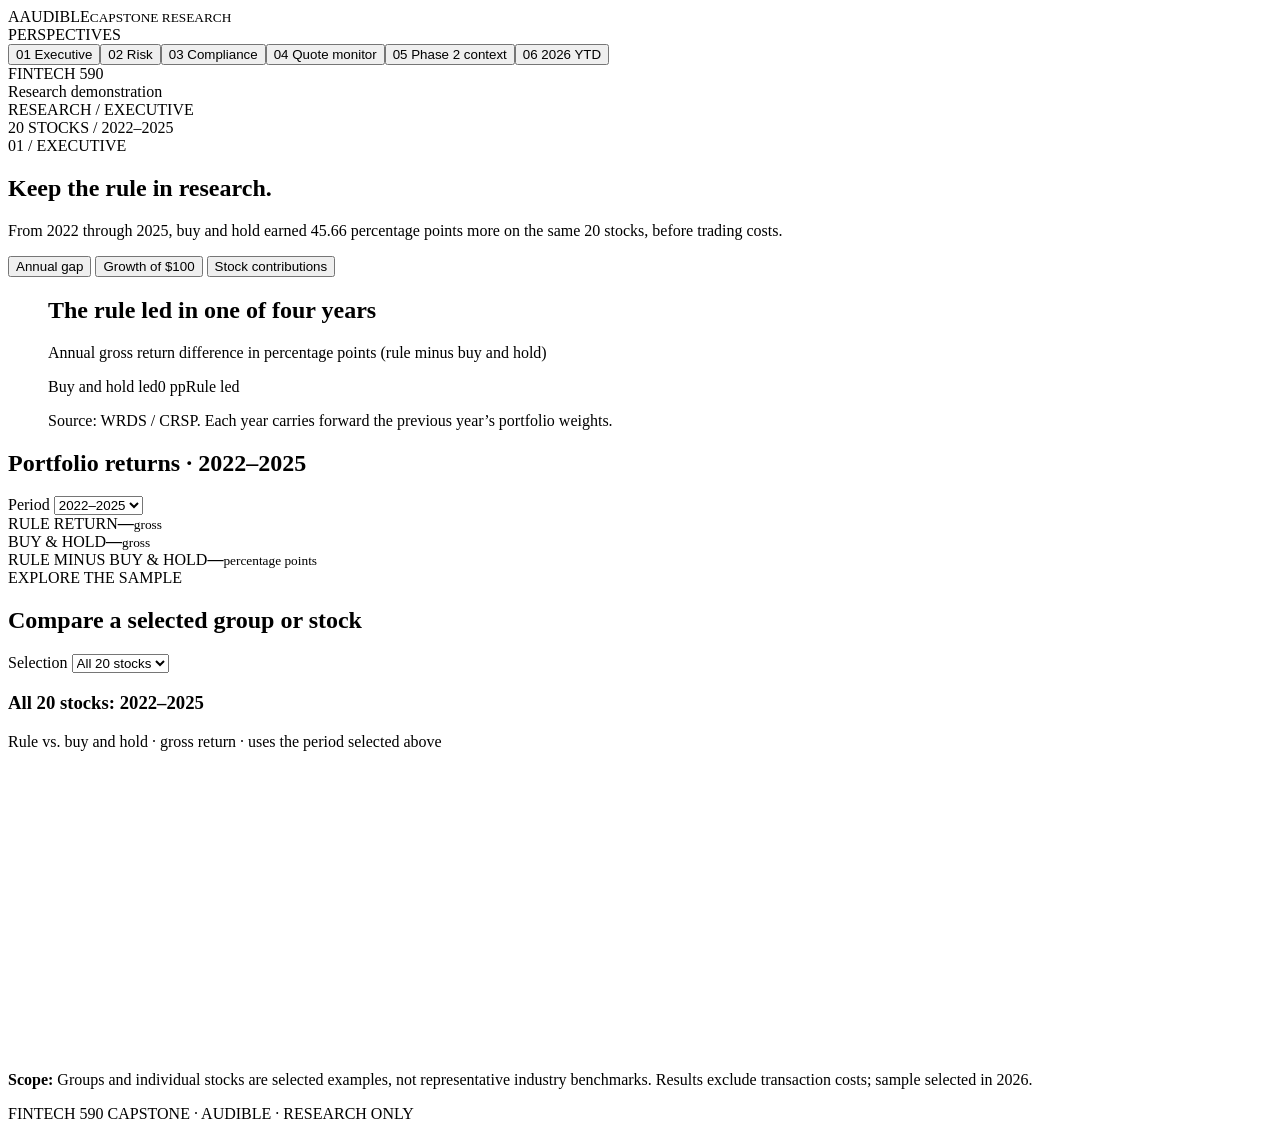
==== commit 5da920c0: "Publish the final capstone dashboard, offline charts, and defense script" ====
--- a/capstone_html/audible_html/index.html
+++ b/capstone_html/audible_html/index.html
@@ -2,19 +2,58 @@
 <html lang="en">
 <head><meta charset="utf-8"><meta name="viewport" content="width=device-width,initial-scale=1"><title>Audible | Research dashboard</title><link rel="stylesheet" href="/styles.css"><script src="/app.js" defer></script></head>
 <body>
-<aside class="sidebar"><div class="brand"><span class="brand-mark">A</span><span>AUDIBLE<small>CAPSTONE RESEARCH</small></span></div><div class="nav-label">PERSPECTIVES</div><nav aria-label="Dashboard views"><button class="nav active" data-view="executive">01 <span>Executive</span></button><button class="nav" data-view="risk">02 <span>Risk</span></button><button class="nav" data-view="compliance">03 <span>Compliance</span></button><button class="nav" data-view="quotes">04 <span>Quote monitor</span></button><button class="nav" data-view="phase2">05 <span>Phase 2 context</span></button><button class="nav" data-view="ytd">06 <span>2026 YTD</span></button></nav><div class="side-foot">FINTECH 590<br><span>Research demonstration</span></div></aside>
-<main><header class="top"><div>RESEARCH / <span id="crumb">EXECUTIVE</span></div><div class="top-right"><span id="scope-equity">20 STOCKS <span class="separator">/</span> 2022–2025</span><span id="scope-phase2" hidden>5 BANKS <span class="separator">/</span> JUNE 2026</span><span id="scope-ytd" hidden>20 STOCKS <span class="separator">/</span> THROUGH NOV 16, 2026</span></div></header>
-<section id="executive" class="view"><div class="eyebrow">01 / EXECUTIVE</div><h1>Keep the rule in research.</h1><p class="lede">The historical result does not yet support deploying this strategy.</p><div class="insight"><div><span class="label light">FULL-PERIOD DECISION · 2022–2025</span><p>Over the full period, the rule returned less than buy and hold.</p></div><div class="insight-side">A preliminary result<br><strong>Gross returns only</strong></div></div>
-<div class="section-row"><div><div class="label">HISTORICAL COMPARISON</div><h2>Returns at a glance</h2></div><label class="select-label" for="period">Period <select id="period"><option value="All">2022–2025</option><option>2022</option><option>2023</option><option>2024</option><option>2025</option></select></label></div>
-<div class="metrics"><article><span>RULE RETURN</span><strong id="rule-return">—</strong><small>gross</small></article><article><span>BUY &amp; HOLD</span><strong id="buy-return">—</strong><small>gross</small></article><article><span>DIFFERENCE</span><strong id="difference">—</strong><small>percentage points</small></article></div>
-<div class="card chart-card"><div class="card-heading"><div><h3 id="return-title">2022–2025: rule vs. buy and hold</h3><p>20-stock portfolio · gross return</p></div><span class="tag" id="period-tag">FULL PERIOD · 2022–2025</span></div><svg id="return-chart" viewBox="0 0 800 180" role="img" aria-label="Comparison of rule and buy and hold returns"></svg><p class="chart-note"><strong>Scope:</strong> The rule can hold cash; buy and hold stays invested. Sample selected in 2026; returns exclude costs.</p><p class="chart-note"><strong>Source:</strong> WRDS / CRSP daily data. Annual values are segments of one continuous portfolio.</p></div>
-<div class="section-row"><div><div class="label">20-STOCK PORTFOLIO · GROSS</div><h2>Results varied across years</h2></div></div>
-<div class="card chart-card"><div class="card-heading"><div><h3>Annual returns: rule vs. buy and hold</h3><p>Each year is a segment of the same continuous portfolio.</p></div></div><div class="chart-legend"><span><i class="legend-rule"></i>Rule</span><span><i class="legend-buy"></i>Buy and hold</span></div><svg id="annual-chart" class="annual-chart" viewBox="0 0 850 300" role="img" aria-label="Annual gross return comparison, loading"></svg><p id="annual-status" class="chart-note" hidden>Annual results are unavailable.</p><p class="chart-note"><strong>Read carefully:</strong> Annual segments are not separately reset portfolios. These selected stocks do not represent the whole market.</p><p class="chart-note"><strong>Source:</strong> WRDS / CRSP daily data, 2022–2025; derived analysis results.</p></div>
+<aside class="sidebar"><div class="brand"><span class="brand-mark">A</span><span>AUDIBLE<small>CAPSTONE RESEARCH</small></span></div><div class="nav-label">PERSPECTIVES</div><nav aria-label="Dashboard views"><button class="nav active" aria-current="page" data-view="executive">01 <span>Executive</span></button><button class="nav" data-view="risk">02 <span>Risk</span></button><button class="nav" data-view="compliance">03 <span>Compliance</span></button><button class="nav" data-view="quotes">04 <span>Quote monitor</span></button><button class="nav" data-view="phase2">05 <span>Phase 2 context</span></button><button class="nav" data-view="ytd">06 <span>2026 YTD</span></button></nav><div class="side-foot">FINTECH 590<br><span>Research demonstration</span></div></aside>
+<main><header class="top"><div>RESEARCH / <span id="crumb">EXECUTIVE</span></div><div class="top-right"><span id="scope-equity">20 STOCKS <span class="separator">/</span> 2022–2025</span><span id="scope-quotes" hidden>20 SYMBOLS <span class="separator">/</span> QUOTE SNAPSHOT</span><span id="scope-phase2" hidden>5 BANKS <span class="separator">/</span> JUNE 2026</span><span id="scope-ytd" hidden>20 STOCKS <span class="separator">/</span> THROUGH NOV 16, 2026</span></div></header>
+<section id="executive" class="view">
+  <div class="eyebrow">01 / EXECUTIVE</div>
+  <h1>Keep the rule in research.</h1>
+  <p class="lede">From 2022 through 2025, buy and hold earned 45.66 percentage points more on the same 20 stocks, before trading costs.</p>
+  <div class="evidence-switch" role="group" aria-label="Explore the 2022–2025 portfolio">
+    <button type="button" aria-controls="year-figure" aria-pressed="true">Annual gap</button>
+    <button type="button" aria-controls="wealth-figure" aria-pressed="false">Growth of $100</button>
+    <button type="button" aria-controls="contribution-figure" aria-pressed="false">Stock contributions</button>
+  </div>
+  <figure id="year-figure" class="card gap-card">
+    <figcaption>
+      <h2>The rule led in one of four years</h2>
+      <p>Annual gross return difference in percentage points (rule minus buy and hold)</p>
+    </figcaption>
+    <div class="gap-axis" aria-hidden="true"><span>Buy and hold led</span><span>0 pp</span><span>Rule led</span></div>
+    <ol id="annual-chart" class="gap-chart" aria-label="Annual return differences for all 20 stocks"></ol>
+    <p id="annual-status" class="chart-note" hidden>Annual results are unavailable.</p>
+    <p class="chart-note">Source: WRDS / CRSP. Each year carries forward the previous year’s portfolio weights.</p>
+  </figure>
+  <figure id="wealth-figure" class="card gap-card" hidden>
+    <figcaption><h2>What happened to the first $100?</h2>
+      <p>Both portfolios start at $100 at the 2021 close. Points show the value at each subsequent year-end, before costs.</p></figcaption>
+    <svg id="wealth-chart" class="wealth-chart" role="img" aria-label="Year-end portfolio values"></svg>
+    <p id="wealth-status" class="chart-note">Loading annual returns…</p>
+  </figure>
+  <figure id="contribution-figure" class="card gap-card" hidden>
+    <figcaption><h2 id="contribution-title">Which stocks explain the portfolio gap?</h2>
+      <p>Each bar adds to the running difference between the rule and buy and hold over 2022–2025. Values are percentage points of portfolio return.</p></figcaption>
+    <div id="contribution-chart"></div>
+    <p id="contribution-note" class="chart-note">Loading stock returns…</p>
+    <details class="validation" id="nvda-check" hidden><summary>What if we leave out NVIDIA?</summary>
+      <h3>Gross returns with and without NVIDIA</h3>
+      <p>2022–2025. Each comparison starts with equal amounts in the included stocks and lets the weights drift.</p>
+      <div id="nvda-chart" aria-label="Four-year portfolio returns"></div>
+      <p id="nvda-gap"></p>
+    </details>
+    <details class="validation" id="stock-evidence" hidden><summary>See all 20 stock contributions</summary>
+      <div class="table-wrap"><table><caption>Sorted by contribution to the four-year portfolio gap</caption>
+        <thead><tr><th scope="col">Stock</th><th scope="col">Stock return gap (pp)</th><th scope="col">Portfolio contribution (pp)</th></tr></thead>
+        <tbody id="contribution-table"></tbody>
+      </table></div>
+    </details>
+  </figure>
+  <div class="section-row"><h2 id="return-title">Portfolio returns · 2022–2025</h2><label class="select-label" for="period">Period <select id="period"><option value="All">2022–2025</option><option>2022</option><option>2023</option><option>2024</option><option>2025</option></select></label></div>
+  <div class="metrics"><article><span>RULE RETURN</span><strong id="rule-return">—</strong><small>gross</small></article><article><span>BUY &amp; HOLD</span><strong id="buy-return">—</strong><small>gross</small></article><article><span>RULE MINUS BUY &amp; HOLD</span><strong id="difference">—</strong><small>percentage points</small></article></div>
 <div class="section-row"><div><div class="label">EXPLORE THE SAMPLE</div><h2>Compare a selected group or stock</h2></div><label class="select-label" for="sample">Selection <select id="sample"><option value="Sample|All 20">All 20 stocks</option></select></label></div>
 <div class="card chart-card"><div class="card-heading"><div><h3 id="sample-title">All 20 stocks: 2022–2025</h3><p>Rule vs. buy and hold · gross return · uses the period selected above</p></div></div><svg id="sample-chart" viewBox="0 0 800 180" role="img" aria-label="Selected sample comparison, loading"></svg><p id="sample-status" class="chart-note" hidden>Selected results are unavailable.</p><p class="chart-note"><strong>Scope:</strong> Groups and individual stocks are selected examples, not representative industry benchmarks. Results exclude transaction costs; sample selected in 2026.</p></div></section>
-<section id="risk" class="view" hidden><div class="eyebrow">02 / RISK</div><h1>Compare the risk, too.</h1><p class="lede">The rule had a smaller historical drawdown, but the portfolios had different exposures.</p><div class="section-row"><div><div class="label">2022–2025 · FIXED FULL PERIOD</div><h2>Maximum drawdown</h2></div><span class="tag">GROSS · DAILY CLOSES</span></div><div class="metrics two"><article><span>RULE MAX DRAWDOWN</span><strong>−21.27%</strong><small>trough: Oct 12, 2022</small></article><article><span>BUY &amp; HOLD MAX DRAWDOWN</span><strong>−25.36%</strong><small>trough: Sep 30, 2022</small></article></div><div class="card chart-card"><div class="card-heading"><div><h3>2022–2025: largest peak-to-trough decline</h3><p>Separate trough dates; smaller magnitude is not proof of lower future risk.</p></div></div><svg id="risk-chart" viewBox="0 0 800 180" role="img" aria-label="2022 to 2025 maximum drawdown: rule minus 21.27 percent; buy and hold minus 25.36 percent."></svg><p class="chart-note"><strong>Source:</strong> WRDS / CRSP daily data; gross results for 20 stocks selected in 2026.</p></div><div class="section-row"><div><div class="label">2022–2025 · 20 STOCK SLEEVES</div><h2>How many sleeves were invested?</h2></div><span class="tag">FULL PERIOD</span></div><div class="metrics two"><article><span>RULE · AVERAGE INVESTED</span><strong>52.06%</strong><small>of 20 sleeves, averaged over holding intervals</small></article><article><span>BUY &amp; HOLD · AVERAGE INVESTED</span><strong>100.00%</strong><small>all 20 sleeves held throughout</small></article></div><div class="card chart-card"><div class="card-heading"><div><h3>Average share of sleeves held in stock</h3><p>1,003 close-to-close intervals · 2022–2025</p></div></div><svg id="invested-chart" viewBox="0 0 800 180" role="img" aria-label="Average share of stock sleeves invested: rule 52.06 percent; buy and hold 100 percent."></svg><p class="chart-note"><strong>Definition:</strong> Count the invested sleeves out of 20 in each interval, then average. Every sleeve counts equally, regardless of its dollar value; this is not the percentage of portfolio capital invested.</p><p class="chart-note"><strong>Source:</strong> Replay of saved WRDS / CRSP data; 10,443 of 20,060 rule sleeve-intervals were invested. The sample was selected in 2026.</p></div><div class="three-notes"><article><b>Exposure</b><p>The rule may hold cash while the benchmark stays invested.</p></article><article><b>Sample</b><p>Selected after the test period; 10 of 20 names are semiconductor-related.</p></article><article><b>Costs</b><p>The quote-based policy blocks a net estimate because three required events have crossed quotes.</p></article></div></section>
-<section id="compliance" class="view" hidden><div class="eyebrow">03 / COMPLIANCE</div><h1>Keep the evidence traceable.</h1><p class="lede">The result is a retrospective, gross-only research finding—not a live strategy signal.</p><div class="section-row compact-row"><div><div class="label">SYSTEM OVERVIEW</div><h2>Two data paths, one interface</h2></div></div><div class="card flow-card"><div class="flow-line"><span>WRDS / CRSP<br><small>2022–2025 daily data</small></span><b aria-hidden="true">→</b><span>Python analysis<br><small>rule &amp; benchmark</small></span><b aria-hidden="true">→</b><span>Saved results<br><small>derived CSV</small></span><b aria-hidden="true">→</b><span>HTML dashboard<br><small>historical views</small></span></div><div class="flow-separate"><b>Twelve Data</b> → saved quote snapshot → <b>Quote Monitor</b><br><small>The quote feed does not rerun the historical backtest.</small></div></div><div class="card audit"><div class="audit-row"><b>Historical source</b><p>WRDS / CRSP daily data, 2022–2025. The stocks were selected in 2026.</p></div><div class="audit-row"><b>Method</b><p>Equal initial allocations; each stock is held when its prior session return is positive, otherwise its sleeve holds cash. No cross-sleeve rebalancing.</p></div><div class="audit-row"><b>Output</b><p>Derived aggregate results are loaded from a local CSV. The quote-based cost estimate is blocked; gross is not net.</p></div><div class="audit-row"><b>Quote source</b><p>Twelve Data snapshots are fetched separately. They do not update the fixed historical backtest. Quote date and retrieval time are different fields.</p></div><div class="audit-row"><b>Reproducibility</b><p>A read-only replay on saved WRDS inputs matched all 140 result rows. A fresh-source audit and no-manual-steps cold start remain unverified.</p></div></div><p class="footnote">These are research controls and limitations, not a representation of legal or regulatory compliance.</p></section>
-<section id="quotes" class="view" hidden><div class="eyebrow">04 / QUOTE MONITOR</div><h1>A snapshot, not a backtest.</h1><p class="lede">Latest available prices for the same 20 symbols. This page does not update historical results.</p><div class="status" id="status">Checking saved snapshot…</div><div class="section-row"><div><div class="label">TWELVE DATA</div><h2>Latest saved quotes</h2></div><label class="select-label" for="search">Find a symbol <input id="search" type="search" placeholder="e.g. NVDA"></label></div><div class="card table-wrap"><table><thead><tr><th>Symbol</th><th>Exchange</th><th>Price (USD)</th><th>Quote date</th><th>Retrieved (UTC)</th></tr></thead><tbody id="quotes-body"></tbody></table></div><p class="footnote">This is a periodically refreshed snapshot, not a tick-by-tick feed; quotes may be delayed or stale. Check both dates before using a value.</p></section>
+<section id="risk" class="view" hidden><div class="eyebrow">02 / RISK</div><h1>The rule had a smaller drawdown.</h1><p class="lede">Over 1,003 holding intervals, the rule held about 10.4 of the 20 stocks on average. Buy and hold held all 20.</p><div class="section-row"><div><div class="label">2022–2025 · FIXED FULL PERIOD</div><h2>Maximum drawdown</h2></div><span class="tag">GROSS · DAILY CLOSES</span></div><div class="metrics two"><article><span>RULE MAX DRAWDOWN</span><strong>−21.27%</strong><small>trough: Oct 12, 2022</small></article><article><span>BUY &amp; HOLD MAX DRAWDOWN</span><strong>−25.36%</strong><small>trough: Sep 30, 2022</small></article></div><div class="card chart-card"><div class="card-heading"><div><h3>2022–2025: largest peak-to-trough decline</h3><p>Each portfolio reached its low on a different date.</p></div></div><svg id="risk-chart" viewBox="0 0 800 180" role="img" aria-label="2022 to 2025 maximum drawdown: rule minus 21.27 percent; buy and hold minus 25.36 percent."></svg><p class="chart-note"><strong>Source:</strong> WRDS / CRSP daily data; gross results for 20 stocks selected in 2026.</p></div><div class="section-row"><div><div class="label">2022–2025 · 20 STOCK SLEEVES</div><h2>How often did the rule hold stock?</h2></div><span class="tag">FULL PERIOD</span></div><div class="metrics two"><article><span>RULE · SHARE OF POSITIONS HELD</span><strong>52.06%</strong><small>of 20 sleeves, averaged over holding intervals</small></article><article><span>BUY &amp; HOLD · SHARE OF POSITIONS HELD</span><strong>100.00%</strong><small>all 20 sleeves held throughout</small></article></div><div class="card chart-card"><div class="card-heading"><div><h3>Average share of sleeves held in stock</h3><p>1,003 close-to-close intervals · 2022–2025</p></div></div><svg id="invested-chart" viewBox="0 0 800 180" role="img" aria-label="Average share of stock sleeves invested: rule 52.06 percent; buy and hold 100 percent."></svg><p class="chart-note"><strong>Definition:</strong> Count the invested sleeves out of 20 in each interval, then average. Every stock counts once. Measuring dollars invested would require the value of each position.</p><p class="chart-note"><strong>Source:</strong> Replay of saved WRDS / CRSP data; 10,443 of 20,060 rule sleeve-intervals were invested. The sample was selected in 2026.</p></div><div class="three-notes"><article><b>Exposure</b><p>The rule may hold cash while the benchmark stays invested.</p></article><article><b>Sample</b><p>Selected after the test period; 10 of 20 names are semiconductor-related.</p></article><article><b>Costs</b><p>The quote-based policy blocks a net estimate because three required events have crossed quotes.</p></article></div></section>
+<section id="compliance" class="view" hidden><div class="eyebrow">03 / COMPLIANCE</div><h1>Keep the evidence traceable.</h1><p class="lede">The result is a retrospective, gross-only research finding—not a live strategy signal.</p><div class="section-row compact-row"><div><div class="label">SYSTEM OVERVIEW</div><h2>Where each result comes from</h2></div></div><div class="card flow-card"><div class="flow-line"><span>WRDS / CRSP<br><small>2022–2025 daily data</small></span><b aria-hidden="true">→</b><span>Python analysis<br><small>rule &amp; benchmark</small></span><b aria-hidden="true">→</b><span>Saved results<br><small>derived CSV</small></span><b aria-hidden="true">→</b><span>HTML dashboard<br><small>historical views</small></span></div><div class="flow-separate"><b>Twelve Data</b> → saved quote snapshot → <b>Quote Monitor</b><br><small>Prices and timestamps update on the quote page.</small></div><div class="flow-separate"><b>Twelve Data adjusted daily prices</b> → 2025 comparison with CRSP → <b>2026 YTD test</b><br><small>The YTD test starts both portfolios at 5% per stock.</small></div></div><div class="card audit"><div class="audit-row"><b>Historical source</b><p>WRDS / CRSP daily data, 2022–2025. The stocks were selected in 2026.</p></div><div class="audit-row"><b>Method</b><p>Equal initial allocations; each stock is held when its prior session return is positive, otherwise its sleeve holds cash. No cross-sleeve rebalancing.</p></div><div class="audit-row"><b>Output</b><p>Derived aggregate results are loaded from a local CSV. The quote-based cost estimate is blocked; gross is not net.</p></div><div class="audit-row"><b>Quote source</b><p>Twelve Data snapshots are fetched separately. They do not update the fixed historical backtest. Quote date and retrieval time are different fields.</p></div><div class="audit-row"><b>Reproducibility</b><p>A read-only replay on saved WRDS inputs matched all 140 result rows. A fresh-source audit and no-manual-steps cold start remain unverified.</p></div></div><p class="footnote">These are research controls and limitations, not a representation of legal or regulatory compliance.</p></section>
+<section id="quotes" class="view" hidden><div class="eyebrow">04 / QUOTE MONITOR</div><h1>Latest quotes for the 20 stocks.</h1><p class="lede">Quote date comes from the provider. Retrieved (UTC) records when our collector saved the quote.</p><div class="status" id="status">Checking saved snapshot…</div><div class="section-row"><div><div class="label">TWELVE DATA</div><h2>Quote details</h2></div><label class="select-label" for="search">Find a symbol <input id="search" type="search" placeholder="e.g. NVDA"></label></div><div class="card table-wrap"><table><thead><tr><th>Symbol</th><th>Exchange</th><th>Price (USD)</th><th>Quote date</th><th>Retrieved (UTC)</th></tr></thead><tbody id="quotes-body"></tbody></table></div><p class="footnote">This is a periodically refreshed snapshot, not a tick-by-tick feed; quotes may be delayed or stale. Check both dates before using a value.</p></section>
 <section id="phase2" class="view" hidden><div class="eyebrow">05 / PHASE 2 CONTEXT</div><h1>Review the funding risk.</h1><p class="lede">Our earlier bank risk console recommended a targeted funding-liquidity watch for JPMorgan Chase.</p><div class="card audit"><div class="audit-row"><b>Earlier analysis</b><p>We compared five bank holding companies using FR Y-9C data and illustrative classroom stress scenarios. JPMorgan had the lowest 12-month repricing-gap proxy in the group, despite its strong starting capital ratio.</p></div><div class="audit-row"><b>Connection to this capstone</b><p>Both projects lead with a recommendation and explain the evidence and limitations. The bank stress scenarios and this capstone's equity backtest use different data, methods, and periods; their results should not be combined.</p></div><div class="audit-row"><b>Explore Phase 2</b><p><a href="https://github.com/Lengwinex9xLok/Fintech590/blob/main/Fintech590_Defense1_RiskConsole.pbix" target="_blank" rel="noopener noreferrer">Open the original Power BI console</a> &nbsp;·&nbsp; <a href="https://github.com/Lengwinex9xLok/Fintech590/blob/main/Defense%201/Institutional_Risk_Memo.md" target="_blank" rel="noopener noreferrer">Read the risk memo</a></p></div></div><p class="footnote">The bank scenarios are classroom assumptions, not forecasts; the repricing-gap proxy is not a liquidity coverage ratio.</p></section>
 <section id="ytd" class="view" hidden>
   <div class="eyebrow">06 / 2026 YTD · SUPPLEMENTAL TEST</div>
@@ -27,7 +66,15 @@
   </div>
   <div class="card audit">
     <div class="audit-row"><b>How we ran it</b><p>Both portfolios started with 5% per stock at the December 31, 2025 close and did not rebalance. The rule used the same lagged daily signal; cash earned no interest. Returns exclude trading costs.</p></div>
-    <div class="audit-row"><b>Data check</b><p>Twelve Data daily prices adjusted for splits and dividends. For KLAC, we used split-adjusted prices and KLA’s published cash dividends in matching share units. The 2025 portfolio returns differed from CRSP by less than 0.006 percentage points for both strategies.</p></div>
+    <div class="audit-row"><b>Data check</b><div><p>Before running 2026, we compared both 2025 portfolio returns with CRSP. Both differences were under 0.006 percentage points.</p>
+      <details class="validation"><summary>View the 2025 comparison</summary>
+        <div class="table-wrap"><table><caption>2025 gross returns for the 20-stock portfolio</caption>
+          <thead><tr><th scope="col">Portfolio</th><th scope="col">Twelve Data</th><th scope="col">CRSP</th><th scope="col">Difference (pp)</th></tr></thead>
+          <tbody><tr><th scope="row">Rule</th><td>42.1304%</td><td>42.1361%</td><td>−0.0057</td></tr>
+          <tr><th scope="row">Buy and hold</th><td>40.4222%</td><td>40.4254%</td><td>−0.0032</td></tr></tbody>
+        </table></div>
+        <p>Prices include splits and dividends. For KLAC, we applied KLA’s published cash dividends to split-adjusted prices in matching share units.</p>
+      </details></div></div>
     <div class="audit-row"><b>How to read it</b><p>The 20 names were selected during 2026. This is a separate year-start simulation, not an out-of-sample test, a live track record, or a continuation of the 2022–2025 portfolio. The live quote feed does not update it.</p></div>
   </div>
 </section>
